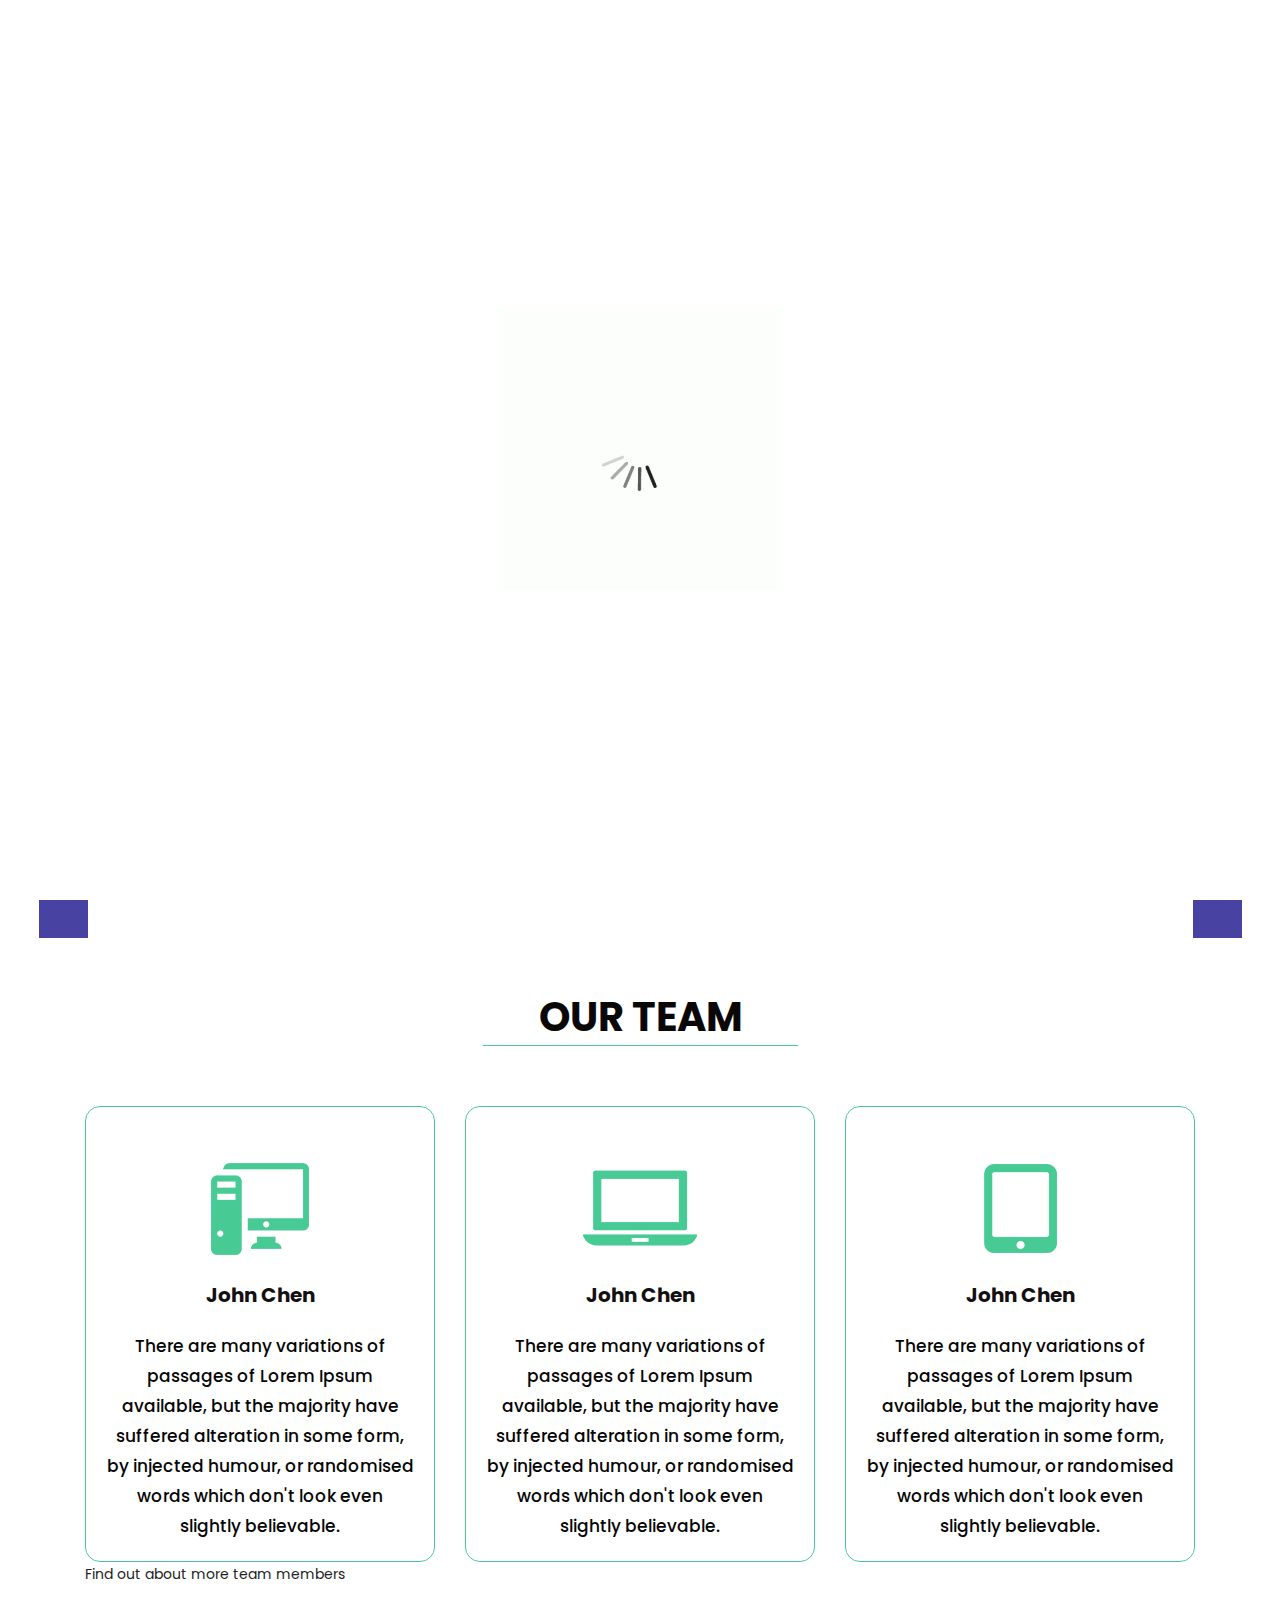
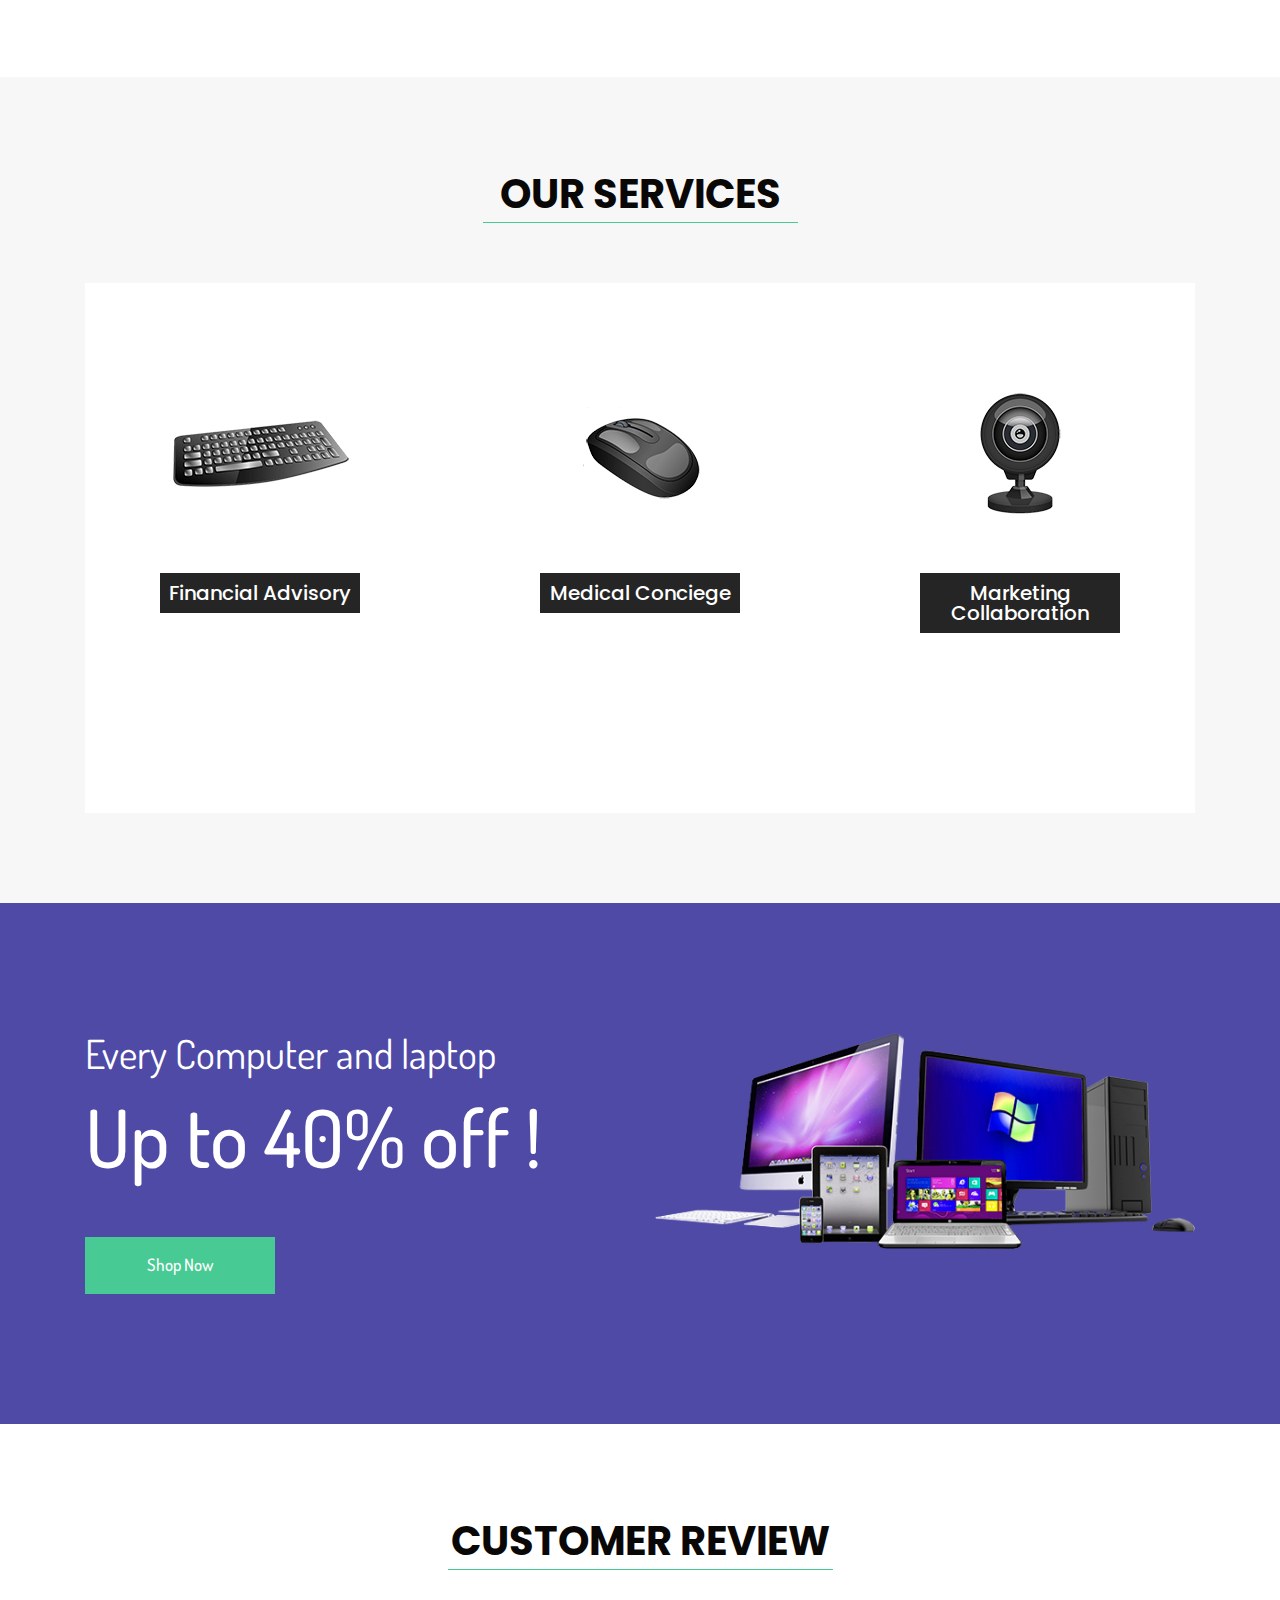
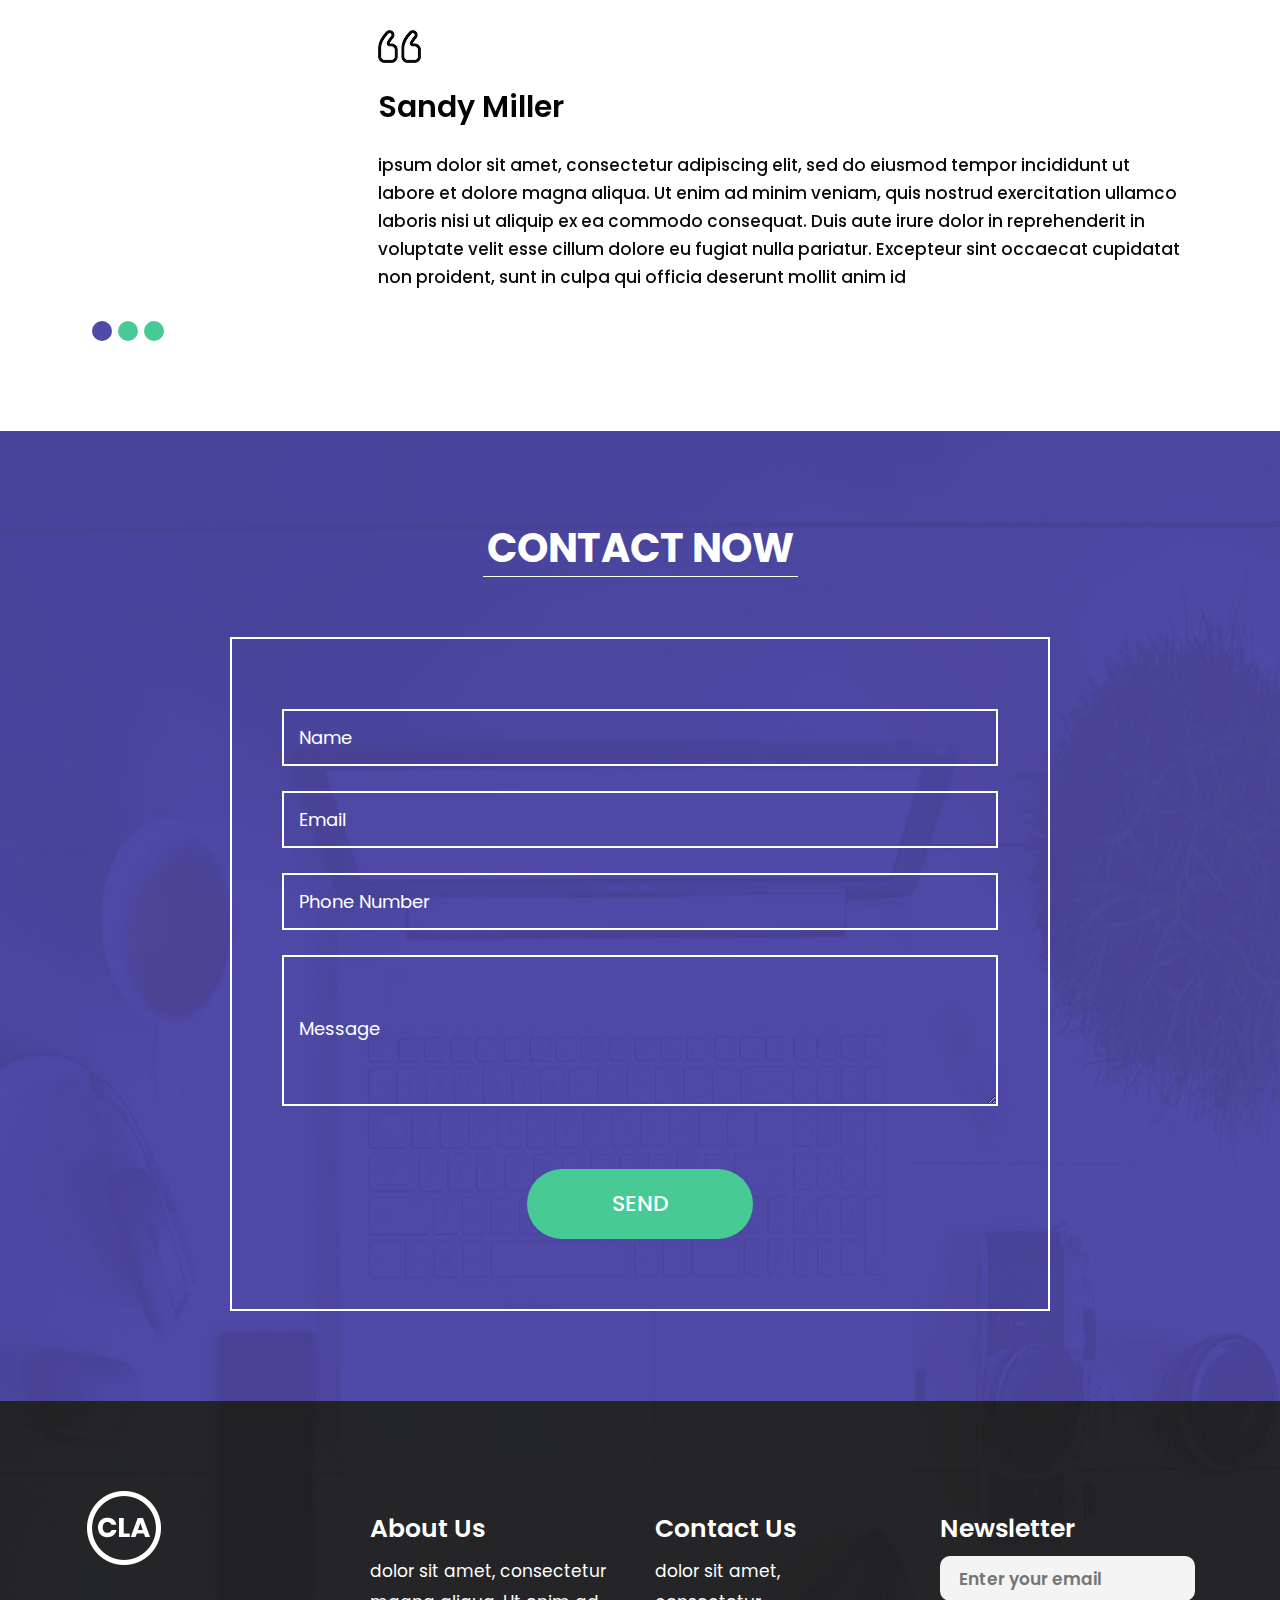
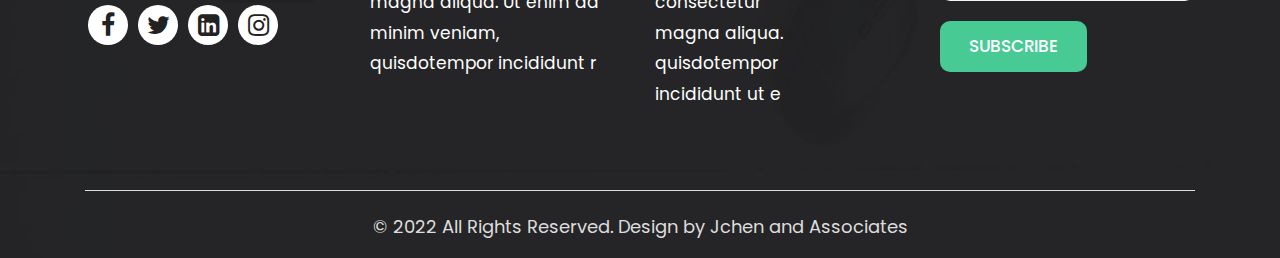
==== index.html @ 8629cb43 "Basic Layout" ====
<!DOCTYPE html>
<html lang="en">
   <head>
      <!-- basic -->
      <meta charset="utf-8">
      <meta http-equiv="X-UA-Compatible" content="IE=edge">
      <!-- mobile metas -->
      <meta name="viewport" content="width=device-width, initial-scale=1">
      <meta name="viewport" content="initial-scale=1, maximum-scale=1">
      <!-- site metas -->
      <title>cla</title>
      <meta name="keywords" content="">
      <meta name="description" content="">
      <meta name="author" content="">
      <!-- bootstrap css -->
      <link rel="stylesheet" href="css/bootstrap.min.css">
      <!-- style css -->
      <link rel="stylesheet" href="css/style.css">
      <!-- Responsive-->
      <link rel="stylesheet" href="css/responsive.css">
      <!-- fevicon -->
      <link rel="icon" href="images/fevicon.png" type="image/gif" />
      <!-- Scrollbar Custom CSS -->
      <link rel="stylesheet" href="css/jquery.mCustomScrollbar.min.css">
      <!-- Tweaks for older IEs-->
      <link rel="stylesheet" href="https://netdna.bootstrapcdn.com/font-awesome/4.0.3/css/font-awesome.css">
      <link rel="stylesheet" href="https://cdnjs.cloudflare.com/ajax/libs/fancybox/2.1.5/jquery.fancybox.min.css" media="screen">
      <!--[if lt IE 9]>
      <script src="https://oss.maxcdn.com/html5shiv/3.7.3/html5shiv.min.js"></script>
      <script src="https://oss.maxcdn.com/respond/1.4.2/respond.min.js"></script><![endif]-->
   </head>
   <!-- body -->
   <body class="main-layout">
      <!-- loader  -->
      <div class="loader_bg">
         <div class="loader"><img src="images/loading.gif" alt="#" /></div>
      </div>
      <!-- end loader -->
      <!-- header -->
      <header>
         <!-- header inner -->
         <div class="header">
            <div class="container-fluid">
               <div class="row">
                  <div class="col-xl-3 col-lg-3 col-md-3 col-sm-3 col logo_section">
                     <div class="full">
                        <div class="center-desk">
                           <div class="logo">
                              <a href="index.html"><img src="images/logo (2).png" alt="#" style="width:5rem ;"/></a>
                           </div>
                        </div>
                     </div>
                  </div>
                  <div class="col-xl-9 col-lg-9 col-md-9 col-sm-9">
                     <nav class="navigation navbar navbar-expand-md navbar-dark ">
                        <button class="navbar-toggler" type="button" data-toggle="collapse" data-target="#navbarsExample04" aria-controls="navbarsExample04" aria-expanded="false" aria-label="Toggle navigation">
                        <span class="navbar-toggler-icon"></span>
                        </button>
                        <div class="collapse navbar-collapse" id="navbarsExample04">
                           <ul class="navbar-nav mr-auto">
                              <li class="nav-item active">
                                 <a class="nav-link" href="index.html">Home</a>
                              </li>
                              <li class="nav-item">
                                 <a class="nav-link" href="about.html">About</a>
                              </li>
                              <li class="nav-item">
                                 <a class="nav-link" href="ourTeam.html">Our Team</a>
                              </li>
                              <li class="nav-item">
                                 <a class="nav-link" href="ourPartners.html">Our Partners</a>
                              </li>
                              <li class="nav-item">
                                 <a class="nav-link" href="joinUs.html">Join us</a>
                              </li>
                              <li class="nav-item">
                                 <a class="nav-link" href="blog.html">Blog</a>
                              </li>
                             
                           </ul>
                        </div>
                     </nav>
                  </div>
               </div>
            </div>
         </div>
      </header>
      <!-- end header inner -->
      <!-- end header -->
      <!-- banner -->
      <section class="banner_main">
         <div id="banner1" class="carousel slide" data-ride="carousel">
            <ol class="carousel-indicators">
               <li data-target="#banner1" data-slide-to="0" class="active"></li>
               <li data-target="#banner1" data-slide-to="1"></li>
               <li data-target="#banner1" data-slide-to="2"></li>
               <li data-target="#banner1" data-slide-to="3"></li>
               <li data-target="#banner1" data-slide-to="4"></li>
            </ol>
            <div class="carousel-inner">
               <div class="carousel-item active">
                  <div class="container">
                     <div class="carousel-caption">
                        <div class="row">
                           <div class="col-md-6">
                              <div class="text-bg">
                                 <span>John Chen and Associates</span>
                                 <h1>Financial Advisory</h1>
                                 <p>We are commited to provide the best financial servives solutions for our customers by helping them look forward to a brighter and more prosperous future.</p>
                                 <a href="#">Find out more </a> <a href="contact.html">Contact </a>
                              </div>
                           </div>
                           <div class="col-md-6">
                              <div class="text_img">
                                 <figure><img src="images/JohnBusinessPhoto.jpeg" style=" height: 25rem; width:fit-content" alt="#"/></figure>
                                 <p><b>John Chen</b>
                                    <br>
                                    Financial Service Manager
                                 </p>
                              </div>
                           </div>
                        </div>
                     </div>
                  </div>
               </div>
               <div class="carousel-item">
                  <div class="container">
                     <div class="carousel-caption">
                        <div class="row">
                           <div class="col-md-6">
                              <div class="text-bg">
                                 <span>John Chen and Associates</span>
                                 <h1>Claim Consultant</h1>
                                 <p>There are many variations of passages of Lorem Ipsum available, but the majority have suffered alteration in some form, by injected humour, or </p>
                                 <a href="#">Find out more </a> <a href="contact.html">Contact </a>
                              </div>
                           </div>
                           <div class="col-md-6">
                              <div class="text_img">
                                 <figure><img src="" alt="#"/></figure>
                              </div>
                           </div>
                        </div>
                     </div>
                  </div>
               </div>
               <div class="carousel-item">
                  <div class="container">
                     <div class="carousel-caption">
                        <div class="row">
                           <div class="col-md-6">
                              <div class="text-bg">
                                 <span>John Chen and Associates</span>
                                 <h1>Advertisement</h1>
                                 <p>There are many variations of passages of Lorem Ipsum available, but the majority have suffered alteration in some form, by injected humour, or </p>
                                 <a href="#">Buy Now </a> <a href="contact.html">Contact </a>
                              </div>
                           </div>
                           <div class="col-md-6">
                              <div class="text_img">
                                 <figure><img src="" alt="#"/></figure>
                              </div>
                           </div>
                        </div>
                     </div>
                  </div>
               </div>
               <div class="carousel-item">
                  <div class="container">
                     <div class="carousel-caption">
                        <div class="row">
                           <div class="col-md-6">
                              <div class="text-bg">
                                 <span>Computer And Laptop</span>
                                 <h1>Advertisement</h1>
                                 <p>There are many variations of passages of Lorem Ipsum available, but the majority have suffered alteration in some form, by injected humour, or </p>
                                 <a href="#">Buy Now </a> <a href="contact.html">Contact </a>
                              </div>
                           </div>
                           <div class="col-md-6">
                              <div class="text_img">
                                 <figure><img src="" alt="#"/></figure>
                              </div>
                           </div>
                        </div>
                     </div>
                  </div>
               </div>
               <div class="carousel-item">
                  <div class="container">
                     <div class="carousel-caption">
                        <div class="row">
                           <div class="col-md-6">
                              <div class="text-bg">
                                 <span>Computer And Laptop</span>
                                 <h1>Advertisement</h1>
                                 <p>There are many variations of passages of Lorem Ipsum available, but the majority have suffered alteration in some form, by injected humour, or </p>
                                 <a href="#">Buy Now </a> <a href="contact.html">Contact </a>
                              </div>
                           </div>
                           <div class="col-md-6">
                              <div class="text_img">
                                 <figure><img src="" alt="#"/></figure>
                              </div>
                           </div>
                        </div>
                     </div>
                  </div>
               </div>
            </div>
            <a class="carousel-control-prev" href="#banner1" role="button" data-slide="prev">
            <i class="fa fa-chevron-left" aria-hidden="true"></i>
            </a>
            <a class="carousel-control-next" href="#banner1" role="button" data-slide="next">
            <i class="fa fa-chevron-right" aria-hidden="true"></i>
            </a>
         </div>
      </section>
      <!-- end banner -->
      <!-- three_box -->
      <div class="three_box">
         <div class="container">
            <div class="titlepage">
               <h2>Our Team</h2>
            </div>
            <div class="row">
               <div class="col-md-4">
                  <div class="box_text">
                     <!-- Put Daddy's pic -->
                     <i><img src="images/thr.png" alt="#"/></i>
                     <h3>John Chen</h3>
                     <p>There are many variations of passages of Lorem Ipsum available, but the majority have suffered alteration in some form, by injected humour, or randomised words which don't look even slightly believable. </p>
                  </div>
               </div>
               <div class="col-md-4">
                  <div class="box_text">
                     <i><img src="images/thr1.png" alt="#"/></i>
                     <h3>John Chen</h3>
                     <p>There are many variations of passages of Lorem Ipsum available, but the majority have suffered alteration in some form, by injected humour, or randomised words which don't look even slightly believable. </p>
                  </div>
               </div>
               <div class="col-md-4">
                  <div class="box_text">
                     <i><img src="images/thr2.png" alt="#"/></i>
                     <h3>John Chen</h3>
                     <p>There are many variations of passages of Lorem Ipsum available, but the majority have suffered alteration in some form, by injected humour, or randomised words which don't look even slightly believable. </p>
                  </div>
               </div>
            </div>
            <a href="ourTeam.html">Find out about more team members</a> 
           
           
         </div>
      </div>
      <!-- three_box -->
      <!-- products -->
      <div  class="products">
         <div class="container">
            <div class="row">
               <div class="col-md-12">
                  <div class="titlepage">
                     <h2>Our Services</h2>
                  </div>
               </div>
            </div>
            <div class="row">
               <div class="col-md-12">
                  <div class="our_products">
                     <div class="row">
                        <div class="col-md-4 margin_bottom1">
                           <div class="product_box">
                              <figure><img src="images/product1.png" alt="#"/></figure>
                              <h3>Financial Advisory</h3>
                           </div>
                        </div>
                        <div class="col-md-4 margin_bottom1">
                           <div class="product_box">
                              <figure><img src="images/product2.png" alt="#"/></figure>
                              <h3>Medical Conciege</h3>
                           </div>
                        </div>
                        <div class="col-md-4 margin_bottom1">
                           <div class="product_box">
                              <figure><img src="images/product3.png" alt="#"/></figure>
                              <h3>Marketing Collaboration</h3>
                           </div>
                        </div>
                       
                     </div>
                  </div>
               </div>
            </div>
         </div>
      </div>
      <!-- end products -->
      <!-- laptop  section -->
      <div class="laptop">
         <div class="container">
            <div class="row">
               <div class="col-md-6">
                  <div class="titlepage">
                     <p>Every Computer and laptop</p>
                     <h2>Up to 40% off !</h2>
                     <a class="read_more" href="#">Shop Now</a>
                  </div>
               </div>
               <div class="col-md-6">
                  <div class="laptop_box">
                     <figure><img src="images/pc.png" alt="#"/></figure>
                  </div>
               </div>
            </div>
         </div>
      </div>
      </div>
      <!-- end laptop  section -->
      <!-- customer -->
      <div class="customer">
         <div class="container">
            <div class="row">
               <div class="col-md-12">
                  <div class="titlepage">
                     <h2>Customer Review</h2>
                  </div>
               </div>
            </div>
            <div class="row">
               <div class="col-md-12">
                  <div id="myCarousel" class="carousel slide customer_Carousel " data-ride="carousel">
                     <ol class="carousel-indicators">
                        <li data-target="#myCarousel" data-slide-to="0" class="active"></li>
                        <li data-target="#myCarousel" data-slide-to="1"></li>
                        <li data-target="#myCarousel" data-slide-to="2"></li>
                     </ol>
                     <div class="carousel-inner">
                        <div class="carousel-item active">
                           <div class="container">
                              <div class="carousel-caption ">
                                 <div class="row">
                                    <div class="col-md-9 offset-md-3">
                                       <div class="test_box">
                                          <i><img src="images/cos.png" alt="#"/></i>
                                          <h4>Sandy Miller</h4>
                                          <p>ipsum dolor sit amet, consectetur adipiscing elit, sed do eiusmod tempor incididunt ut labore et dolore magna aliqua. Ut enim ad minim veniam, quis nostrud exercitation ullamco laboris nisi ut aliquip ex ea commodo consequat. Duis aute irure dolor in reprehenderit in voluptate velit esse cillum dolore eu fugiat nulla pariatur. Excepteur sint occaecat cupidatat non proident, sunt in culpa qui officia deserunt mollit anim id</p>
                                       </div>
                                    </div>
                                 </div>
                              </div>
                           </div>
                        </div>
                        <div class="carousel-item">
                           <div class="container">
                              <div class="carousel-caption">
                                 <div class="row">
                                    <div class="col-md-9 offset-md-3">
                                       <div class="test_box">
                                          <i><img src="images/cos.png" alt="#"/></i>
                                          <h4>Sandy Miller</h4>
                                          <p>ipsum dolor sit amet, consectetur adipiscing elit, sed do eiusmod tempor incididunt ut labore et dolore magna aliqua. Ut enim ad minim veniam, quis nostrud exercitation ullamco laboris nisi ut aliquip ex ea commodo consequat. Duis aute irure dolor in reprehenderit in voluptate velit esse cillum dolore eu fugiat nulla pariatur. Excepteur sint occaecat cupidatat non proident, sunt in culpa qui officia deserunt mollit anim id</p>
                                       </div>
                                    </div>
                                 </div>
                              </div>
                           </div>
                        </div>
                        <div class="carousel-item">
                           <div class="container">
                              <div class="carousel-caption">
                                 <div class="row">
                                    <div class="col-md-9 offset-md-3">
                                       <div class="test_box">
                                          <i><img src="images/cos.png" alt="#"/></i>
                                          <h4>Sandy Miller</h4>
                                          <p>ipsum dolor sit amet, consectetur adipiscing elit, sed do eiusmod tempor incididunt ut labore et dolore magna aliqua. Ut enim ad minim veniam, quis nostrud exercitation ullamco laboris nisi ut aliquip ex ea commodo consequat. Duis aute irure dolor in reprehenderit in voluptate velit esse cillum dolore eu fugiat nulla pariatur. Excepteur sint occaecat cupidatat non proident, sunt in culpa qui officia deserunt mollit anim id</p>
                                       </div>
                                    </div>
                                 </div>
                              </div>
                           </div>
                        </div>
                     </div>
                     <a class="carousel-control-prev" href="#myCarousel" role="button" data-slide="prev">
                     <span class="carousel-control-prev-icon" aria-hidden="true"></span>
                     <span class="sr-only">Previous</span>
                     </a>
                     <a class="carousel-control-next" href="#myCarousel" role="button" data-slide="next">
                     <span class="carousel-control-next-icon" aria-hidden="true"></span>
                     <span class="sr-only">Next</span>
                     </a>
                  </div>
               </div>
            </div>
         </div>
      </div>
      <!-- end customer -->

      <!--  contact -->
      <div class="contact">
         <div class="container">
            <div class="row">
               <div class="col-md-12">
                  <div class="titlepage">
                     <h2>Contact Now</h2>
                  </div>
               </div>
            </div>
            <div class="row">
               <div class="col-md-10 offset-md-1">
                  <form id="request" class="main_form">
                     <div class="row">
                        <div class="col-md-12 ">
                           <input class="contactus" placeholder="Name" type="type" name="Name"> 
                        </div>
                        <div class="col-md-12">
                           <input class="contactus" placeholder="Email" type="type" name="Email"> 
                        </div>
                        <div class="col-md-12">
                           <input class="contactus" placeholder="Phone Number" type="type" name="Phone Number">                          
                        </div>
                        <div class="col-md-12">
                           <textarea class="textarea" placeholder="Message" type="type" Message="Name">Message </textarea>
                        </div>
                        <div class="col-md-12">
                           <button class="send_btn">Send</button>
                        </div>
                     </div>
                  </form>
               </div>
            </div>
         </div>
      </div>
      <!-- end contact -->
      <!--  footer -->
      <footer>
         <div class="footer">
            <div class="container">
               <div class="row">
                  <div class="col-xl-3 col-lg-3 col-md-6 col-sm-6">
                     <img class="logo1" src="images/logo1.png" alt="#"/>
                     <ul class="social_icon">
                        <li><a href="#"><i class="fa fa-facebook" aria-hidden="true"></i></a></li>
                        <li><a href="#"><i class="fa fa-twitter" aria-hidden="true"></i></a></li>
                        <li><a href="#"><i class="fa fa-linkedin-square" aria-hidden="true"></i></a></li>
                        <li><a href="#"><i class="fa fa-instagram" aria-hidden="true"></i></a></li>
                     </ul>
                  </div>
                  <div class="col-xl-3 col-lg-3 col-md-6 col-sm-6">
                     <h3>About Us</h3>
                     <ul class="about_us">
                        <li>dolor sit amet, consectetur<br> magna aliqua. Ut enim ad <br>minim veniam, <br> quisdotempor incididunt r</li>
                     </ul>
                  </div>
                  <div class="col-xl-3 col-lg-3 col-md-6 col-sm-6">
                     <h3>Contact Us</h3>
                     <ul class="conta">
                        <li>dolor sit amet,<br> consectetur <br>magna aliqua.<br> quisdotempor <br>incididunt ut e </li>
                     </ul>
                  </div>
                  <div class="col-xl-3 col-lg-3 col-md-6 col-sm-6">
                     <form class="bottom_form">
                        <h3>Newsletter</h3>
                        <input class="enter" placeholder="Enter your email" type="text" name="Enter your email">
                        <button class="sub_btn">subscribe</button>
                     </form>
                  </div>
               </div>
            </div>
            <div class="copyright">
               <div class="container">
                  <div class="row">
                     <div class="col-md-12">
                        <p>© 2022 All Rights Reserved. Design by Jchen and Associates</p>
                     </div>
                  </div>
               </div>
            </div>
         </div>
      </footer>
      <!-- end footer -->
      <!-- Javascript files-->
      <script src="js/jquery.min.js"></script>
      <script src="js/popper.min.js"></script>
      <script src="js/bootstrap.bundle.min.js"></script>
      <script src="js/jquery-3.0.0.min.js"></script>
      <!-- sidebar -->
      <script src="js/jquery.mCustomScrollbar.concat.min.js"></script>
      <script src="js/custom.js"></script>
   </body>
</html>
---- css/style.css ----
/*--------------------------------------------------------------------- File Name: style.css ---------------------------------------------------------------------*/


/*--------------------------------------------------------------------- import Fonts ---------------------------------------------------------------------*/

@import url('https://fonts.googleapis.com/css?family=Rajdhani:300,400,500,600,700');
@import url('https://fonts.googleapis.com/css?family=Poppins:100,100i,200,200i,300,300i,400,400i,500,500i,600,600i,700,700i,800,800i,900,900i');
@import url('https://fonts.googleapis.com/css?family=Raleway:100,400,600,700,900&display=swap');
@import url('https://fonts.googleapis.com/css?family=Dosis:400,500,600,700,800&display=swap');

/*****---------------------------------------- 1) font-family: 'Rajdhani', sans-serif;
 2) font-family: 'Poppins', sans-serif;
 ----------------------------------------*****/


/*--------------------------------------------------------------------- import Files ---------------------------------------------------------------------*/

@import url(animate.min.css);
@import url(normalize.css);
@import url(icomoon.css);
@import url(font-awesome.min.css);
@import url(meanmenu.css);
@import url(owl.carousel.min.css);
@import url(swiper.min.css);
@import url(slick.css);
@import url(jquery.fancybox.min.css);
@import url(jquery-ui.css);
@import url(nice-select.css);

/*--------------------------------------------------------------------- skeleton ---------------------------------------------------------------------*/

* {
     box-sizing: border-box !important;
}

html {
     scroll-behavior: smooth;
}

body {
     color: #666666;
     font-size: 14px;
     font-family: 'Poppins', sans-serif;
     line-height: 1.80857;
     font-weight: normal;
}

a {
     color: #1f1f1f;
     text-decoration: none !important;
     outline: none !important;
     -webkit-transition: all .3s ease-in-out;
     -moz-transition: all .3s ease-in-out;
     -ms-transition: all .3s ease-in-out;
     -o-transition: all .3s ease-in-out;
     transition: all .3s ease-in-out;
}

h1,
h2,
h3,
h4,
h5,
h6 {
     letter-spacing: 0;
     font-weight: normal;
     position: relative;
     padding: 0 0 10px 0;
     font-weight: normal;
     line-height: normal;
     color: #111111;
     margin: 0
}

h1 {
     font-size: 24px;
}

h2 {
     font-size: 22px;
}

h3 {
     font-size: 18px;
}

h4 {
     font-size: 16px
}

h5 {
     font-size: 14px
}

h6 {
     font-size: 13px
}

*,
*::after,
*::before {
     -webkit-box-sizing: border-box;
     -moz-box-sizing: border-box;
     box-sizing: border-box;
}

h1 a,
h2 a,
h3 a,
h4 a,
h5 a,
h6 a {
     color: #212121;
     text-decoration: none!important;
     opacity: 1
}

button:focus {
     outline: none;
}

ul,
li,
ol {
     margin: 0px;
     padding: 0px;
     list-style: none;
}

p {
     margin: 0px;
     font-weight: 500;
     font-size: 15px;
     line-height: 24px;
}

a {
     color: #222222;
     text-decoration: none;
     outline: none !important;
}

a,
.btn {
     text-decoration: none !important;
     outline: none !important;
     -webkit-transition: all .3s ease-in-out;
     -moz-transition: all .3s ease-in-out;
     -ms-transition: all .3s ease-in-out;
     -o-transition: all .3s ease-in-out;
     transition: all .3s ease-in-out;
}

img {
     max-width: 100%;
     height: auto;
}

 :focus {
     outline: 0;
}

.btn-custom {
     margin-top: 20px;
     background-color: transparent !important;
     border: 2px solid #ddd;
     padding: 12px 40px;
     font-size: 16px;
}

.lead {
     font-size: 18px;
     line-height: 30px;
     color: #767676;
     margin: 0;
     padding: 0;
}

.form-control:focus {
     border-color: #ffffff !important;
     box-shadow: 0 0 0 .2rem rgba(255, 255, 255, .25);
}

.navbar-form input {
     border: none !important;
}

.badge {
     font-weight: 500;
}

blockquote {
     margin: 20px 0 20px;
     padding: 30px;
}

button {
     border: 0;
     margin: 0;
     padding: 0;
     cursor: pointer;
}

.full {
     float: left;
     width: 100%;
}

.layout_padding {
     padding-top: 90px;
     padding-bottom: 90px;
}

.layout_padding_2 {
     padding-top: 75px;
     padding-bottom: 75px;
}

.light_silver {
     background: #f9f9f9;
}

.theme_bg {
     background: #38c8a8;
}

.margin_top_30 {
     margin-top: 30px !important;
}

.full {
     width: 100%;
     float: left;
     margin: 0;
     padding: 0;
}


/**-- heading section --**/


/*---------------------------- preloader area ----------------------------*/

.loader_bg {
     position: fixed;
     z-index: 9999999;
     background: #fff;
     width: 100%;
     height: 100%;
}

.loader {
     height: 100%;
     width: 100%;
     position: absolute;
     left: 0;
     top: 0;
     display: flex;
     justify-content: center;
     align-items: center;
}

.loader img {
     width: 280px;
}

ul.btn {
     float: right;
}

ul.btn li {
     display: inline-block;
     padding: 0 25px;
}

ul.btn li a {
     color: #fff;
     font-size: 16px;
}

ul.btn li:last-child {
     padding-right: 0;
}

.login_btn {
     padding-left: 50px;
}

.login_btn a {
     background-color: #fff;
     display: inline-block;
     padding: 7px 35px;
     border-radius: 10px;
     color: #292e39 !important;
     font-size: 17px;
}

.login_btn a:hover {
     color: #fff !important;
     background: #0808ff;
}


/*-- header area --*/


/*--------------------------------------------------------------------- top banner area ---------------------------------------------------------------------*/


/*--------------------------------------------------------------------- layout new css ---------------------------------------------------------------------*/


/*-- navigation--*/

.navigation.navbar {
     float: right;
     padding-top: 31px !important;
     padding: 0;
}

.navigation.navbar-dark .navbar-nav .nav-link {
     padding: 0 25px;
     color: #fff;
     font-size: 17px;
     line-height: 20px;
     font-weight: 500;
}

.navigation.navbar-dark .navbar-nav .nav-link:focus,
.navigation.navbar-dark .navbar-nav .nav-link:hover {
     color: #F29823;
}

.navigation.navbar-dark .navbar-nav .active>.nav-link,
.navigation.navbar-dark .navbar-nav .nav-link.active,
.navigation.navbar-dark .navbar-nav .nav-link.show,
.navigation.navbar-dark .navbar-nav .show>.nav-link {
     color: #F29823;
}

.navbar-expand-md .navbar-nav {
     padding-right: 10px;
}

.padd_right {
     padding-right: 10px;
}

.sign_btn {
     padding-left: 50px;
}

.sign_btn a {
     display: inline-block;
     padding: 7px 10px;
     color: #fff;
     font-size: 17px;
}

.sign_btn a:hover {
     color: #fff;
}

.header {
     width: 100%;
     padding: 30px 30px;
     background: transparent;
     position: absolute;
     z-index: 999;
}

.logo a {
     font-size: 40px;
     font-weight: bold;
     text-transform: uppercase;
     color: #fff;
     line-height: 40px;
}


/** banner section **/

.banner_main {
     
     background-color: black;
     background-repeat: no-repeat;
     min-height: 900px;
     background-size: 100% 100%;
     display: flex;
     justify-content: center;
     align-content: center;
     align-items: center;
     position: relative;
}
.banner_main::before {
     position: absolute;
     content: "";
     width:50px; 
     height:40px;
     background: url(../images/cross.png);
     background-repeat: no-repeat;
     bottom: -38px;
     right: 38px;
}
.banner_main::after {
     position: absolute;
     content: "";
     width:50px; 
     height:40px;
     background: url(../images/cross.png);
     background-repeat: no-repeat;
     bottom: -38px;
     left: 38px;
}
.text-bg {
     text-align: left;
}

.text-bg h1 {
     color: #fff;
     font-size: 81px;
     line-height: 80px;
     padding-bottom: 45px;
     font-weight: bold;
}

.text-bg span {
     color: #fff;
     font-size: 42px;
     line-height: 50px;
     font-weight: normal;
     padding-bottom: 18px;
     display: block;
}

.text-bg p {
     line-height: 28px;
     font-weight: 500;
     padding-bottom: 60px;
     display: block;
}

.text-bg figure img {
     width: 100%;
     padding-top: 70px;
}

.text_img {
     margin-right: -130px;
}

.text_img figure {
     margin: 0;
}

.text_img figure img {
     width: 100%;
}

.carousel-caption {
     position: inherit;
}

#banner1 .carousel-inner {
     padding-right: 130px;
}

#banner1 .carousel-indicators {
     left: inherit;
     bottom: 40px;
}

#banner1 .carousel-indicators li {
     width: 10px;
     height: 10px;
     border-radius: 20px;
     background: #F29823;
     margin-right: 10px;
     margin-left: 10px;
}

#banner1 .carousel-indicators li.active {
     background: #ffffff;
}

#banner1 a.carousel-control-next,
#banner1 a.carousel-control-prev {
     display: none;
}

.text-bg a {
     font-size: 17px;
     background-color: transparent;
     border: #fff solid 2px;
     color: #fff;
     font-weight: 500;
     padding: 14px 0px;
     width: 100%;
     max-width: 215px;
     text-align: center;
     display: inline-block;
     transition: ease-in all 0.5s;
     margin-right: 10px;
}

.text-bg a:hover {
     background-color: #F29823;
     color: #fff;
     transition: ease-in all 0.5s;
}


/** end banner section **/

.titlepage {
     text-align: center;
     padding-bottom: 60px;
}

.titlepage h2 {
     font-size: 40px;
     color: #090807;
     line-height: 55px;
     font-weight: bold;
     padding: 0;
     text-transform: uppercase;
     border-bottom: #48ca95 solid 1px;
     max-width: 315px;
     margin: auto;
}

.d_flex {
     display: flex;
     align-items: center;
     flex-wrap: wrap;
}

.blu {
     color: #0808ff;
}

.read_more {
     font-size: 17px;
     background-color: #48ca95;
     color: #fff !important;
     padding: 13px 0px;
     width: 100%;
     max-width: 190px;
     text-align: center;
     display: inline-block;
     transition: ease-in all 0.5s;
     font-weight: 500;
}

.read_more:hover {
     background: #000;
     color: #fff;
     transition: ease-in all 0.5s;
}


/** three_box section **/

.three_box {
     background-color: #fff;
     padding-top: 90px;
}

.box_text {
     background: #fff;
     text-align: center;
     padding: 50px 20px 20px 20px;
     border: #48ca95 solid 1px;
     border-radius: 15px;
}

.box_text h3 {
     color: #121010;
     font-size: 20px;
     line-height: 22px;
     font-weight: bold;
     padding-bottom: 25px;
}

.box_text p {
     font-size: 17px;
     color: #050505;
     line-height: 30px;
}

.box_text i {
     padding-bottom: 25px;
     display: block;
}


/** end three_box section **/


/** products section **/

.products {
     margin-top: 90px;
     background: #f7f7f7;
     padding: 90px 0 90px 0;
}

.our_products {
     background-color: #fff;
     padding: 90px 0;
}

.our_products .product_box {
     text-align: center;
     margin-bottom: 30px;
}

.our_products .product_box figure {
     margin: 0;
}

.our_products .product_box h3 {
     width: 200px;
     color: #fff;
     font-size: 20px;
     line-height: 20px;
     background-color: #252525;
     font-weight: 500;
     margin: 0 auto;
     padding: 10px 0;
     margin-top: 40px;
     transition: ease-in all 0.5s;
}

.our_products .product_box h3:hover {
    background: #48ca95;
    transition: ease-in all 0.5s;
}

.margin_bottom1 {
     margin-bottom: 60px;
}

.our_products .read_more {
     margin: 0 auto;
     display: block;
     margin-top: 50px;
     background-color: transparent;
     border: #48ca95 solid 2px;
     color: #48ca95 !important;
     max-width: 232px;
     padding: 15px 0;
}

.our_products .read_more:hover {
     background: #48ca95;
     color: #000 !important;
}


/** end products section **/


/** laptop  section **/

.laptop {
     font-family: 'Dosis', sans-serif;
     padding: 130px 0;
     background-color: #4f4aa6;
}

.laptop .titlepage {
     text-align: left;
     padding-bottom: 0;
}

.laptop .titlepage p {
     color: #fff;
     display: block;
     font-size: 40px;
     font-weight: normal;
     padding-bottom: 24px;
     line-height: 40px;
}

.laptop .titlepage h2 {
     text-transform: none;
     font-size: 80px;
     color: #fff;
     max-width: inherit;
     border: inherit;
     font-weight: 500;
     line-height: 80px;
}

.laptop_box {
     margin-right: -50px;
}

.laptop_box figure {
     margin: 0;
}

.margin_bottom {
     margin-bottom: 30px;
}

.laptop .read_more {
     display: block;
     margin-top: 60px;
}


/** end laptop  section **/


/** customer section **/

.customer {
     padding: 90px 0px 140px 0px;
     background: #fff;
}

.customer .titlepage h2 {
     max-width: 385px;
}

.customer_Carousel .carousel-caption {
     position: inherit;
     padding: 0;
}

.customer_box {
     text-align: center;
}

.test_box {
     text-align: left;
}

.customer_Carousel .test_box h4 {
     font-size: 30px;
     color: #030305;
     line-height: 28px;
     display: block;
     font-weight: 600;
     padding: 30px 0px 30px 0px;
     text-align: left;
}

.customer_Carousel .test_box p {
     font-size: 17px;
     line-height: 28px;
     color: #0b0b0c;
     text-align: left;
}

.customer_Carousel .carousel-indicators {
     bottom: -50px;
     right: inherit;
     margin-left: 4px;
}

.customer_Carousel .carousel-indicators li {
     width: 20px;
     height: 20px;
     border-radius: 20px;
     background: #48ca95;
}

.customer_Carousel .carousel-indicators li.active {
     background: #4f4aa6;
}

#myCarousel .carousel-control-next-icon,
#myCarousel .carousel-control-prev-icon {
     display: none;
}


/** end customer section **/


/** contact section **/

.contact {
     background: url(../images/contact_g.jpg);
     background-repeat: no-repeat;
     background-size: 100% 100%;
     padding: 90px 0;
}

.contact .titlepage h2 {
     color: #fff;
     border-bottom: #fff solid 1px;
}

.main_form {
     padding: 70px 50px;
     border: #fff solid 2px;
     margin: 0 50px;
}

.main_form .contactus {
     border: #fff solid 2px;
     padding: 0px 15px;
     margin-bottom: 25px;
     width: 100%;
     height: 57px;
     background: transparent;
     color: #fff;
     font-size: 18px;
     font-weight: normal;
}

.main_form .textarea {
     border: #fff solid 2px;
     padding: 0px 15px;
     margin-bottom: 25px;
     width: 100%;
     background: transparent;
     color: #fff;
     font-size: 18px;
     font-weight: normal;
     padding-top: 56px;
     height: 151px;
}

.main_form .send_btn {
     font-size: 22px;
     transition: ease-in all 0.5s;
     background-color: #48ca95;
     text-transform: uppercase;
     color: #fff;
     padding: 15px 0px;
     max-width: 226px;
     width: 100%;
     display: block;
     margin-top: 30px !important;
     margin: 0 auto;
     border-radius: 40px;
     font-weight: 500;
}

.main_form .send_btn:hover {
     background-color: #000;
     transition: ease-in all 0.5s;
     color: #fff;
}

#request *::placeholder {
     color: #fff;
     opacity: 1;
}


/** end contact section **/
/**Profile Pic Size **/
.profilePic{
     
     height: 400px;
}

/** footer **/

.footer {
     background: url(../images/footer.jpg);
     background-repeat: no-repeat;
     background-size: 100% 100%;
     padding-top: 115px;
     text-align: center;
}

.footer .titlepage {
     text-align: left;
     padding-bottom: 0px;
}

.footer .titlepage h2 {
     color: #fff;
     margin: inherit;
     border-bottom: #fff solid 1px;
}

.logo1 {
     float: left;
     margin-top: -30px;
}

ul.social_icon {
     padding-top: 37px;
     width: 100%;
     float: left;
     text-align: left;
}

ul.social_icon li {
     display: inline-block;
}

ul.social_icon li a {
     background: #fff;
     width: 40px;
     height: 40px;
     display: flex;
     align-items: center;
     justify-content: center;
     font-size: 25px;
     border-radius: 30px;
     margin: 0 3px;
}

ul.social_icon li a:hover {
     background-color: #F29823;
     color: #fff;
}

.footer h3 {
     font-weight: 600;
     font-size: 25px;
     line-height: 25px;
     text-align: left;
     color: #fff;
     padding-bottom: 15px;
}

.about_us li {
     color: #fff;
     font-size: 17px;
     text-align: left;
}

.conta li {
     color: #fff;
     font-size: 17px;
     text-align: left;
}

.bottom_form h3 {
     font-weight: 600;
     font-size: 25px;
     line-height: 25px;
     text-align: left;
     color: #fff;
     padding-bottom: 15px;
}

.bottom_form .enter {
     border: inherit;
     padding: 0px 19px;
     width: 100%;
     height: 45px;
     background: #fffffff2;
     color: #ccc8c8;
     font-size: 17px;
     font-weight: 600;
     float: left;
     border-radius: 10px;
     margin-bottom: 20px;
}

.sub_btn {
     font-size: 17px;
     transition: ease-in all 0.5s;
     background-color: #48ca95;
     color: #fff;
     padding: 10px 0px;
     max-width: 147px;
     border-radius: 10px;
     width: 100%;
     display: block;
     font-weight: 500;
     text-transform: uppercase;
}

.sub_btn:hover {
     background-color: #000;
     transition: ease-in all 0.5s;
     color: #fff;
}

.copyright {
     margin-top: 80px;
     padding-bottom: 20px;
}

.copyright p {
     color: #ddd;
     font-size: 18px;
     line-height: 22px;
     text-align: center;
     border-top: #ddd solid 1px;
     padding-top: 25px;
     font-weight: normal;
}

.copyright a {
     color: #ddd;
}

.copyright a:hover {
     color: #48ca95;
}


/** end footer **/


/** inner page css **/

.inner_posituong .header {
     position: inherit;
     background: #4843a3;
}

.computer_page .laptop {
     margin-top: 90px;
}

.contact_page .contact {
     margin-top: 90px;
}


/** about **/

.about {
     background-color: #fff;
     padding: 90px 0;
}

.about .titlepage {
     text-align: left;
}

.about .titlepage h2 {
     max-width: inherit;
     border: inherit;
}

.about .titlepage p {
     padding: 30px 0;
}

.about_img figure {
     margin: 0;
}

.about_img figure img {
     width: 100%;
}


/** end about **/


/** laptop **/

.laptop1 {
     background-color: #f6f6f6;
     padding: 90px 0;
}

.laptop1 .titlepage {
     text-align: right;
}

.laptop1 .titlepage h2 {
     max-width: inherit;
     border: inherit;
     color: #000;
}

.laptop1 .titlepage p {
     padding: 30px 0;
     color: #000;
}

.laptop1_img figure {
     margin: 0;
}

.laptop1_img figure img {
     width: 100%;
}


/** end laptop **/
---- css/responsive.css ----
/*--------------------------------------------------------------------- File Name: responsive.css ---------------------------------------------------------------------*/


/*------------------------------------------------------------------- 991px x 768px ---------------------------------------------------------------------*/

@media (min-width: 1200px) and (max-width: 1342px) {
    .navigation.navbar-dark .navbar-nav .nav-link {
        padding: 0px 20px;
    }
    .text-bg span {
        font-size: 41px;
    }
    .laptop_box {
        margin-right: 0px;
    }
}

@media (min-width: 992px) and (max-width: 1199px) {
    .navigation.navbar-dark .navbar-nav .nav-link {
        padding: 0px 11px;
    }
    .text-bg h1 {
        font-size: 56px;
        line-height: 66px;
        padding-bottom: 21px;
    }
    .text-bg span {
        font-size: 31px;
        line-height: 42px;
    }
    .text-bg a {
        max-width: 163px;
    }
    .laptop .titlepage h2 {
        font-size: 78px;
    }
    .laptop_box {
        margin-right: 0px;
    }
}

@media (min-width: 768px) and (max-width: 991px) {
    .navigation.navbar-dark .navbar-nav .nav-link {
        padding: 0px 9px;
    }
    .banner_main {
        min-height: 705px;
    }
    .text-bg h1 {
        font-size: 40px;
        line-height: 65px;
        padding-bottom: 10px;
    }
    .text-bg span {
        font-size: 21px;
        line-height: 23px;
    }
    .text-bg a {
        max-width: 107px;
        padding: 9px 0px;
    }
    .d_none {
        display: none;
    }
    .laptop_box {
        margin-right: 0px;
    }
    .box_text p {
        font-size: 15px;
        line-height: 23px;
    }
    .laptop .titlepage p {
        font-size: 30px;
        line-height: 36px;
    }
    .laptop .titlepage h2 {
        font-size: 56px;
        line-height: 66px;
    }
    .about_us li {
        margin-bottom: 30px;
    }
}

@media (min-width: 576px) and (max-width: 767px) {
    .text-bg h1 {
        font-size: 70px;
        line-height: 40px;
        padding-bottom: 25px;
    }
    #banner1 .carousel-inner {
        padding-right: 0;
    }
    .text_img {
        margin-right: 0px;
    }
    #banner1 .carousel-indicators {
        bottom: -40px;
    }
    .text-bg span {
        font-size: 38px;
    }
    .text-bg a {
        margin-bottom: 30px;
        max-width: 202px;
    }
    .box_text {
        margin-bottom: 30px;
    }
    .bottom_form h3,
    .footer h3 {
        margin-top: 30px;
    }
    .laptop_box {
        margin-right: 0px;
        margin-top: 30px;
    }
    .main_form {
        margin: 0;
    }
    ul.location_icon li {
        font-size: 17px;
        padding-left: 13px;
    }
    .navigation.navbar {
        float: right;
        display: inherit !important;
        padding: 0;
        width: 100%;
        padding-top: 12px;
    }
    .navigation .navbar-collapse {
        background: #48ca95;
        padding: 20px;
        margin-top: 64px;
        position: absolute;
        width: 100%;
        margin-right: 20px;
        z-index: 999;
    }
    .navigation.navbar-dark .navbar-nav .nav-link {
        padding: 10px 0;
        color: #000;
    }
    .navigation.navbar-dark .navbar-nav .nav-link:focus,
    .navigation.navbar-dark .navbar-nav .nav-link:hover {
        color: #fff;
    }
    .navigation.navbar-dark .navbar-nav .active>.nav-link,
    .navigation.navbar-dark .navbar-nav .nav-link.active,
    .navigation.navbar-dark .navbar-nav .nav-link.show,
    .navigation.navbar-dark .navbar-nav .show>.nav-link {
        color: #fff;
    }
    .navigation.navbar-dark .navbar-toggler {
        border: inherit;
        float: right;
        padding-top: 6px;
    }
    .navigation.navbar-dark .navbar-toggler-icon {
        background: url(../images/menu_icon.png);
        background-repeat: no-repeat;
    }
    .d_none {
        display: none;
    }
}

@media (max-width: 575px) {
    .header {
        padding: 30px 0px 15px 0px;
    }
    .logo {
        text-align: center !important;
        padding-bottom: 6px;
        float: left;
    }
    #banner1 .carousel-inner {
        padding-right: 0;
    }
    .text_img {
        margin-right: 0px;
        margin-top: 30px;
    }
    #banner1 .carousel-indicators {
        bottom: -40px;
    }
    .text-bg h1 {
        font-size: 47px;
        line-height: 40px;
        padding-bottom: 10px;
    }
    .text-bg span {
        font-size: 25px;
        line-height: 47px;
    }
    .text-bg a {
        max-width: 132px;
        padding: 10px 0px;
    }
    .box_text {
        margin-bottom: 30px;
    }
    .laptop .titlepage p {
        font-size: 28px;
        line-height: 40px;
    }
    .laptop_box {
        margin-right: 0px;
        margin-top: 30px;
    }
    .titlepage h2 {
        font-size: 30px;
    }
    .main_form {
        margin: 0px;
        padding: 70px 30px;
    }
    .footer h3,
    .bottom_form h3 {
        margin-top: 30px;
    }
    .navigation.navbar {
        float: right;
        display: inherit !important;
        padding: 0;
        width: 100%;
        margin-top: -96px;
    }
    .navigation .navbar-collapse {
        background: #48ca95;
        padding: 20px;
        margin-top: 67px;
        position: absolute;
        width: 100%;
        margin-right: 20px;
        z-index: 999;
    }
    .navigation.navbar-dark .navbar-nav .nav-link {
        padding: 10px 0;
        color: #000;
    }
    .navigation.navbar-dark .navbar-nav .nav-link:focus,
    .navigation.navbar-dark .navbar-nav .nav-link:hover {
        color: #fff;
    }
    .navigation.navbar-dark .navbar-nav .active>.nav-link,
    .navigation.navbar-dark .navbar-nav .nav-link.active,
    .navigation.navbar-dark .navbar-nav .nav-link.show,
    .navigation.navbar-dark .navbar-nav .show>.nav-link {
        color: #fff;
    }
    .navigation.navbar-dark .navbar-toggler {
        float: right;
        margin-right: 2px;
        border: inherit;
    }
    .testimonial_box {
        padding: 0px 19px 40px 20px;
    }
    .navigation.navbar-dark .navbar-toggler-icon {
        background: url(../images/menu_icon.png);
        background-repeat: no-repeat;
    }
    .d_none {
        display: none;
    }
}
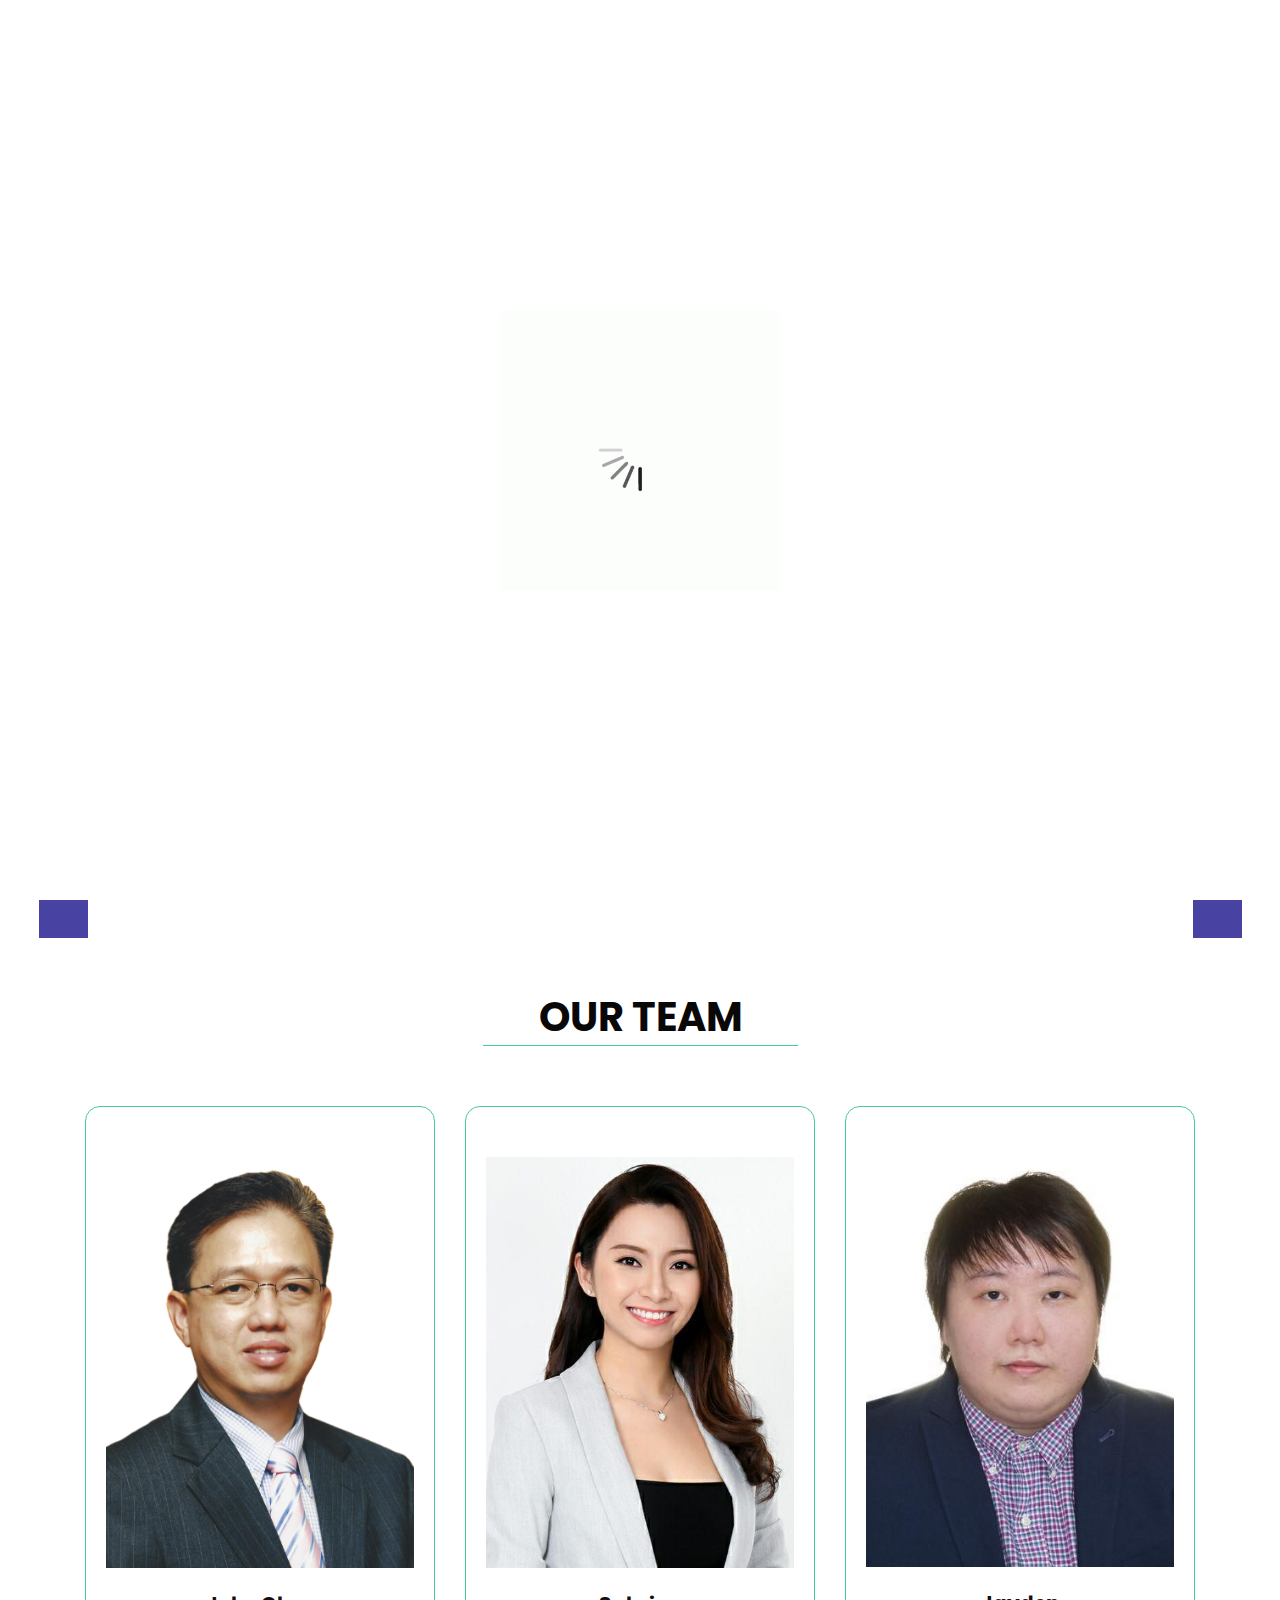
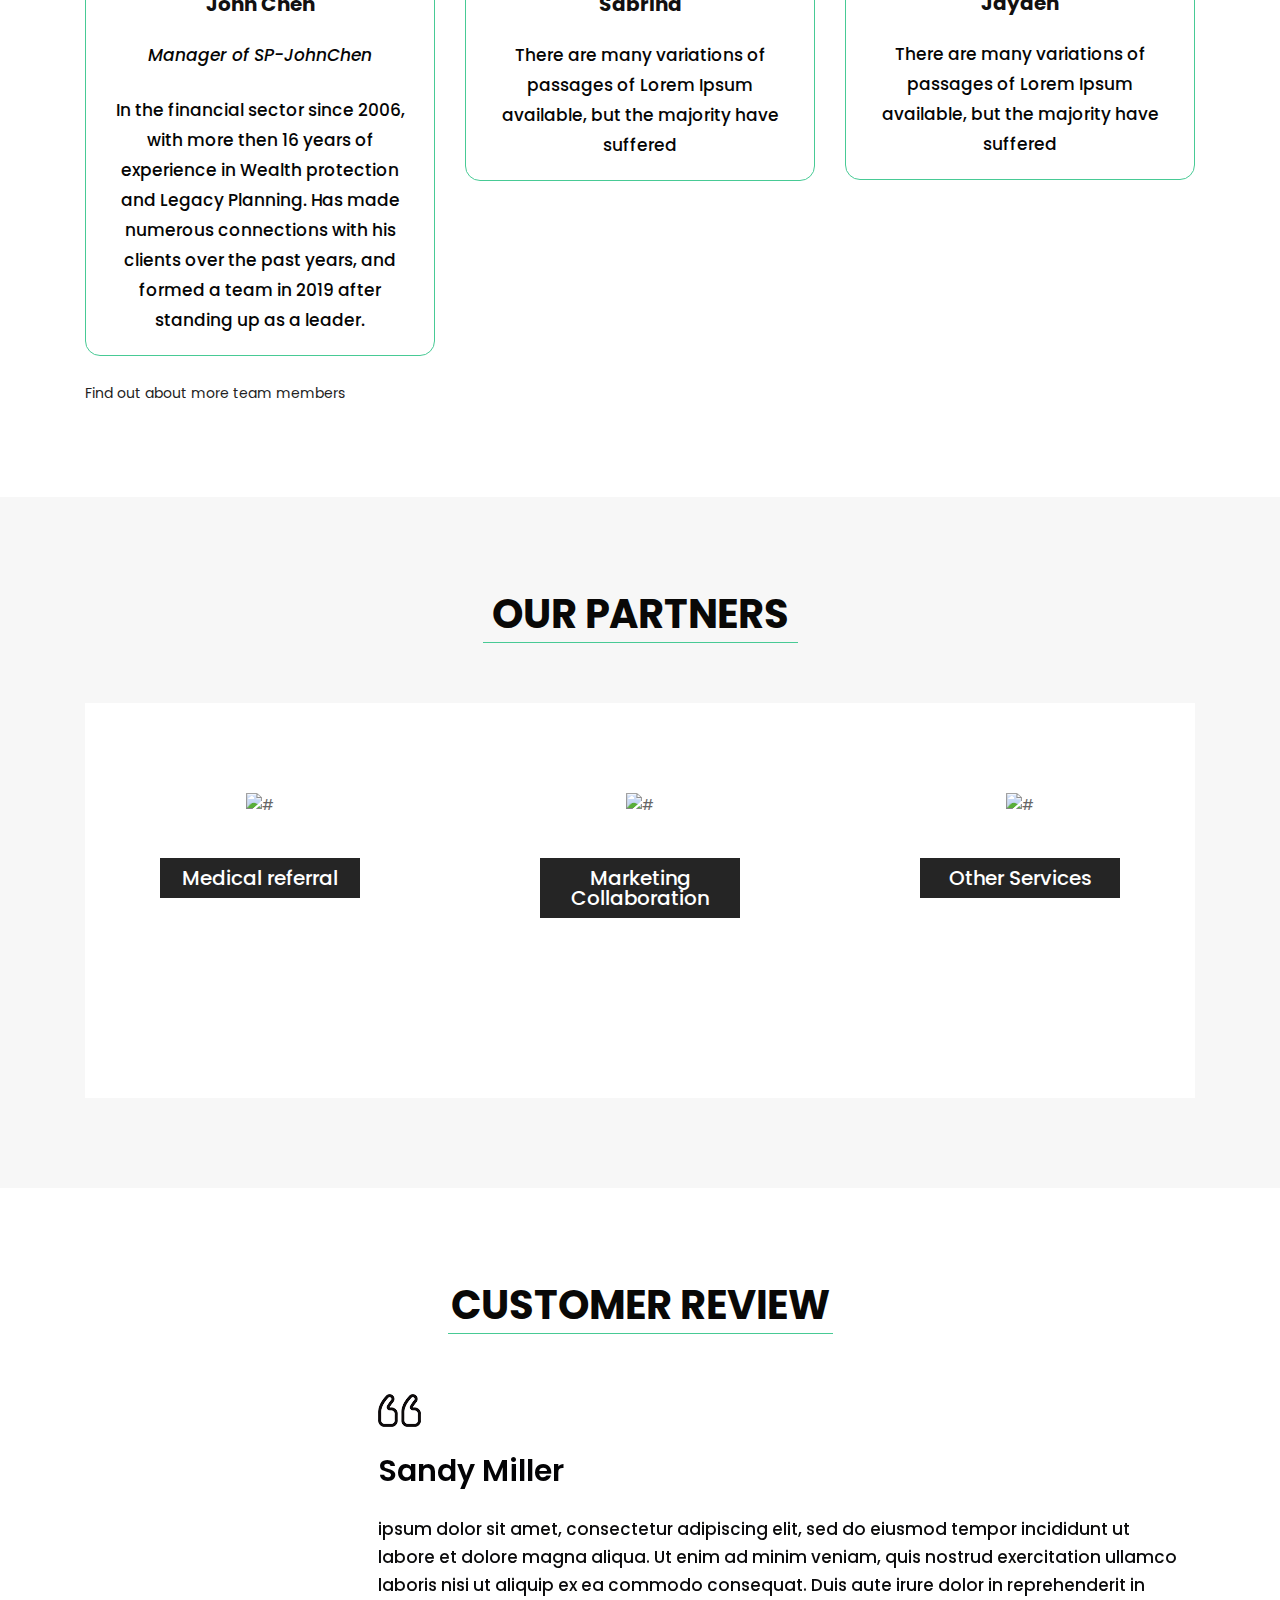
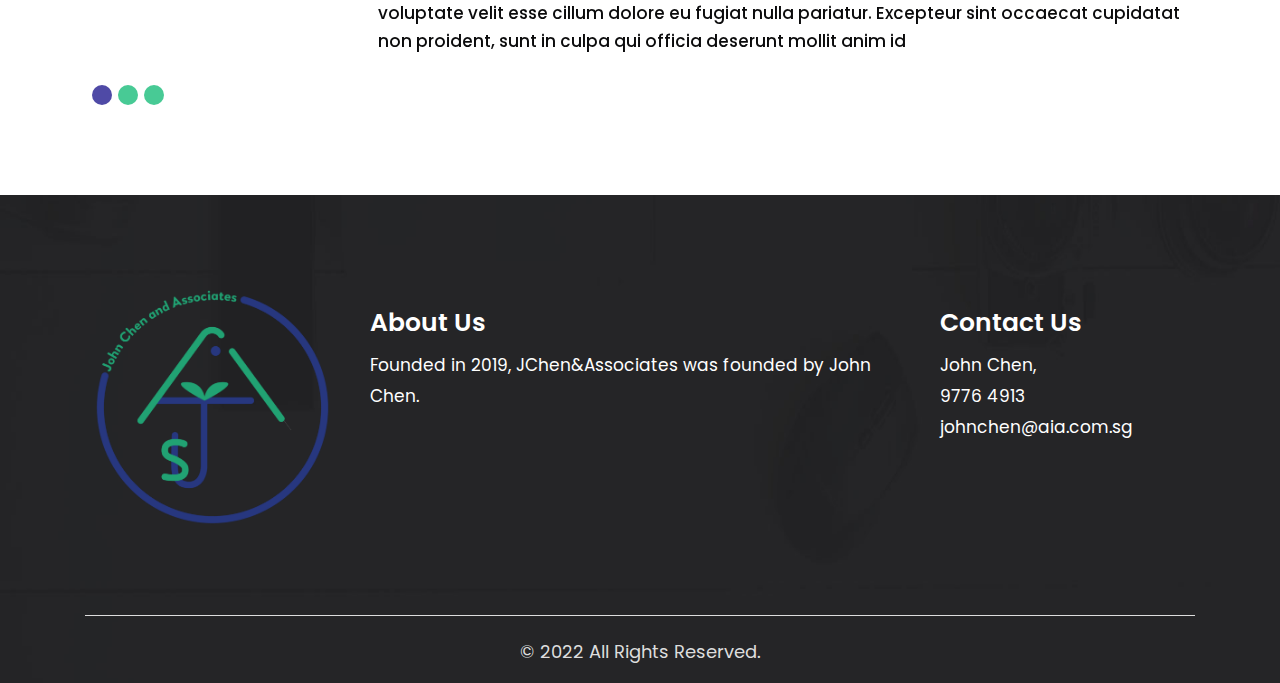
==== commit d2b265a3: "Finished the Partners Page" ====
--- a/index.html
+++ b/index.html
@@ -10,7 +10,7 @@
       <meta name="viewport" content="width=device-width, initial-scale=1">
       <meta name="viewport" content="initial-scale=1, maximum-scale=1">
       <!-- site metas -->
-      <title>cla</title>
+      <title>JChen&Associates</title>
       <meta name="keywords" content="">
       <meta name="description" content="">
       <meta name="author" content="">
@@ -97,7 +97,7 @@
                <li data-target="#banner1" data-slide-to="1"></li>
                <li data-target="#banner1" data-slide-to="2"></li>
                <li data-target="#banner1" data-slide-to="3"></li>
-               <li data-target="#banner1" data-slide-to="4"></li>
+               
             </ol>
             <div class="carousel-inner">
                <div class="carousel-item active">
@@ -108,13 +108,13 @@
                               <div class="text-bg">
                                  <span>John Chen and Associates</span>
                                  <h1>Financial Advisory</h1>
-                                 <p>We are commited to provide the best financial servives solutions for our customers by helping them look forward to a brighter and more prosperous future.</p>
-                                 <a href="#">Find out more </a> <a href="contact.html">Contact </a>
+                                 <p>We are commited to provide the best financial services solutions for our customers by helping them look forward to a brighter and more prosperous future and have an impact on their lives.</p>
+                                 <a href="#">Find out more </a> <a href="#contact">Contact </a>
                               </div>
                            </div>
                            <div class="col-md-6">
                               <div class="text_img">
-                                 <figure><img src="images/JohnBusinessPhoto.jpeg" style=" height: 25rem; width:fit-content" alt="#"/></figure>
+                                 <figure><img src="images/JohnBusinessPhoto.png" style=" height: 40vh; width:fit-content" alt="#"/></figure>
                                  <p><b>John Chen</b>
                                     <br>
                                     Financial Service Manager
@@ -132,9 +132,9 @@
                            <div class="col-md-6">
                               <div class="text-bg">
                                  <span>John Chen and Associates</span>
-                                 <h1>Claim Consultant</h1>
-                                 <p>There are many variations of passages of Lorem Ipsum available, but the majority have suffered alteration in some form, by injected humour, or </p>
-                                 <a href="#">Find out more </a> <a href="contact.html">Contact </a>
+                                 <h1>Insurance Claim Consultation</h1>
+                                 <p>Insurance claim consultation and review. Priority referral to specialist doctors for treatment for illness and injury.</p>
+                                 <a href="#">Find out more </a> <a href="#contact">Contact </a>
                               </div>
                            </div>
                            <div class="col-md-6">
@@ -153,9 +153,9 @@
                            <div class="col-md-6">
                               <div class="text-bg">
                                  <span>John Chen and Associates</span>
-                                 <h1>Advertisement</h1>
-                                 <p>There are many variations of passages of Lorem Ipsum available, but the majority have suffered alteration in some form, by injected humour, or </p>
-                                 <a href="#">Buy Now </a> <a href="contact.html">Contact </a>
+                                 <h1>Build your career with us</h1>
+                                 <p>Build a meaningful and rewarding career in finance with us. Learn tips and tricks to do well and earn more.</p>
+                                 <a href="#joinUs">Find out more </a> <a href="#contact">Contact </a>
                               </div>
                            </div>
                            <div class="col-md-6">
@@ -173,10 +173,10 @@
                         <div class="row">
                            <div class="col-md-6">
                               <div class="text-bg">
-                                 <span>Computer And Laptop</span>
-                                 <h1>Advertisement</h1>
+                                 <span>John Chen and Associates</span>
+                                 <h1>Marketing Collaboration</h1>
                                  <p>There are many variations of passages of Lorem Ipsum available, but the majority have suffered alteration in some form, by injected humour, or </p>
-                                 <a href="#">Buy Now </a> <a href="contact.html">Contact </a>
+                                 <a href="#">Find out more </a> <a href="#contact">Contact </a>
                               </div>
                            </div>
                            <div class="col-md-6">
@@ -188,27 +188,7 @@
                      </div>
                   </div>
                </div>
-               <div class="carousel-item">
-                  <div class="container">
-                     <div class="carousel-caption">
-                        <div class="row">
-                           <div class="col-md-6">
-                              <div class="text-bg">
-                                 <span>Computer And Laptop</span>
-                                 <h1>Advertisement</h1>
-                                 <p>There are many variations of passages of Lorem Ipsum available, but the majority have suffered alteration in some form, by injected humour, or </p>
-                                 <a href="#">Buy Now </a> <a href="contact.html">Contact </a>
-                              </div>
-                           </div>
-                           <div class="col-md-6">
-                              <div class="text_img">
-                                 <figure><img src="" alt="#"/></figure>
-                              </div>
-                           </div>
-                        </div>
-                     </div>
-                  </div>
-               </div>
+             
             </div>
             <a class="carousel-control-prev" href="#banner1" role="button" data-slide="prev">
             <i class="fa fa-chevron-left" aria-hidden="true"></i>
@@ -229,26 +209,29 @@
                <div class="col-md-4">
                   <div class="box_text">
                      <!-- Put Daddy's pic -->
-                     <i><img src="images/thr.png" alt="#"/></i>
+                     <i><img src="images/JohnBusinessPhoto.png" alt="#" /></i>
                      <h3>John Chen</h3>
-                     <p>There are many variations of passages of Lorem Ipsum available, but the majority have suffered alteration in some form, by injected humour, or randomised words which don't look even slightly believable. </p>
+                     <p><i>Manager of SP-JohnChen</i> In the financial sector since 2006, with more then 16 years of experience in Wealth protection and Legacy Planning. Has made numerous connections with his clients over the past years, and formed a team in 2019 after standing up as a leader.  </p>
                   </div>
                </div>
                <div class="col-md-4">
                   <div class="box_text">
-                     <i><img src="images/thr1.png" alt="#"/></i>
-                     <h3>John Chen</h3>
-                     <p>There are many variations of passages of Lorem Ipsum available, but the majority have suffered alteration in some form, by injected humour, or randomised words which don't look even slightly believable. </p>
+                     <i><img src="images/Sabrina.jpeg" alt="#" /></i>
+                     <h3>Sabrina</h3>
+                     <p>There are many variations of passages of Lorem Ipsum available, but the majority have suffered
+                         </p>
                   </div>
                </div>
                <div class="col-md-4">
                   <div class="box_text">
-                     <i><img src="images/thr2.png" alt="#"/></i>
-                     <h3>John Chen</h3>
-                     <p>There are many variations of passages of Lorem Ipsum available, but the majority have suffered alteration in some form, by injected humour, or randomised words which don't look even slightly believable. </p>
-                  </div>
-               </div>
-            </div>
+                     <i><img src="images/Jayden.jpeg" alt="#" /></i>
+                     <h3>Jayden</h3>
+                     <p>There are many variations of passages of Lorem Ipsum available, but the majority have suffered
+                        </p>
+                  </div>
+               </div>
+            </div>
+            <br>
             <a href="ourTeam.html">Find out about more team members</a> 
            
            
@@ -261,7 +244,7 @@
             <div class="row">
                <div class="col-md-12">
                   <div class="titlepage">
-                     <h2>Our Services</h2>
+                     <h2>Our Partners</h2>
                   </div>
                </div>
             </div>
@@ -271,20 +254,20 @@
                      <div class="row">
                         <div class="col-md-4 margin_bottom1">
                            <div class="product_box">
-                              <figure><img src="images/product1.png" alt="#"/></figure>
-                              <h3>Financial Advisory</h3>
+                              <figure><img src="images/healthcare.png" alt="#"/></figure>
+                              <h3>Medical referral</h3>
                            </div>
                         </div>
                         <div class="col-md-4 margin_bottom1">
                            <div class="product_box">
-                              <figure><img src="images/product2.png" alt="#"/></figure>
-                              <h3>Medical Conciege</h3>
+                              <figure><img src="images/collaboration.png" alt="#"/></figure>
+                              <h3>Marketing Collaboration</h3>
                            </div>
                         </div>
                         <div class="col-md-4 margin_bottom1">
                            <div class="product_box">
-                              <figure><img src="images/product3.png" alt="#"/></figure>
-                              <h3>Marketing Collaboration</h3>
+                              <figure><img src="images/more-information.png" alt="#"/></figure>
+                              <h3>Other Services</h3>
                            </div>
                         </div>
                        
@@ -295,27 +278,8 @@
          </div>
       </div>
       <!-- end products -->
-      <!-- laptop  section -->
-      <div class="laptop">
-         <div class="container">
-            <div class="row">
-               <div class="col-md-6">
-                  <div class="titlepage">
-                     <p>Every Computer and laptop</p>
-                     <h2>Up to 40% off !</h2>
-                     <a class="read_more" href="#">Shop Now</a>
-                  </div>
-               </div>
-               <div class="col-md-6">
-                  <div class="laptop_box">
-                     <figure><img src="images/pc.png" alt="#"/></figure>
-                  </div>
-               </div>
-            </div>
-         </div>
-      </div>
-      </div>
-      <!-- end laptop  section -->
+   
+      
       <!-- customer -->
       <div class="customer">
          <div class="container">
@@ -396,82 +360,34 @@
       </div>
       <!-- end customer -->
 
-      <!--  contact -->
-      <div class="contact">
-         <div class="container">
-            <div class="row">
-               <div class="col-md-12">
-                  <div class="titlepage">
-                     <h2>Contact Now</h2>
-                  </div>
-               </div>
-            </div>
-            <div class="row">
-               <div class="col-md-10 offset-md-1">
-                  <form id="request" class="main_form">
-                     <div class="row">
-                        <div class="col-md-12 ">
-                           <input class="contactus" placeholder="Name" type="type" name="Name"> 
-                        </div>
-                        <div class="col-md-12">
-                           <input class="contactus" placeholder="Email" type="type" name="Email"> 
-                        </div>
-                        <div class="col-md-12">
-                           <input class="contactus" placeholder="Phone Number" type="type" name="Phone Number">                          
-                        </div>
-                        <div class="col-md-12">
-                           <textarea class="textarea" placeholder="Message" type="type" Message="Name">Message </textarea>
-                        </div>
-                        <div class="col-md-12">
-                           <button class="send_btn">Send</button>
-                        </div>
-                     </div>
-                  </form>
-               </div>
-            </div>
-         </div>
-      </div>
-      <!-- end contact -->
       <!--  footer -->
       <footer>
          <div class="footer">
             <div class="container">
                <div class="row">
                   <div class="col-xl-3 col-lg-3 col-md-6 col-sm-6">
-                     <img class="logo1" src="images/logo1.png" alt="#"/>
-                     <ul class="social_icon">
-                        <li><a href="#"><i class="fa fa-facebook" aria-hidden="true"></i></a></li>
-                        <li><a href="#"><i class="fa fa-twitter" aria-hidden="true"></i></a></li>
-                        <li><a href="#"><i class="fa fa-linkedin-square" aria-hidden="true"></i></a></li>
-                        <li><a href="#"><i class="fa fa-instagram" aria-hidden="true"></i></a></li>
-                     </ul>
-                  </div>
-                  <div class="col-xl-3 col-lg-3 col-md-6 col-sm-6">
+                     <img class="logo1" src="images/logo (2).png" alt="#"/>
+                  </div>
+                  <div class="col-xl-6 col-lg-6 col-md-6 col-sm-6">
                      <h3>About Us</h3>
                      <ul class="about_us">
-                        <li>dolor sit amet, consectetur<br> magna aliqua. Ut enim ad <br>minim veniam, <br> quisdotempor incididunt r</li>
+                        <li>Founded in 2019, JChen&Associates was founded by John Chen.</li>
                      </ul>
                   </div>
-                  <div class="col-xl-3 col-lg-3 col-md-6 col-sm-6">
+                  <div class="col-xl-3 col-lg-3 col-md-6 col-sm-6" id="contact">
                      <h3>Contact Us</h3>
                      <ul class="conta">
-                        <li>dolor sit amet,<br> consectetur <br>magna aliqua.<br> quisdotempor <br>incididunt ut e </li>
+                        <li>John Chen,<br> 9776 4913 <br>johnchen@aia.com.sg </li>
                      </ul>
                   </div>
-                  <div class="col-xl-3 col-lg-3 col-md-6 col-sm-6">
-                     <form class="bottom_form">
-                        <h3>Newsletter</h3>
-                        <input class="enter" placeholder="Enter your email" type="text" name="Enter your email">
-                        <button class="sub_btn">subscribe</button>
-                     </form>
-                  </div>
+                 
                </div>
             </div>
             <div class="copyright">
                <div class="container">
                   <div class="row">
                      <div class="col-md-12">
-                        <p>© 2022 All Rights Reserved. Design by Jchen and Associates</p>
+                        <p>© 2022 All Rights Reserved.</p>
                      </div>
                   </div>
                </div>
--- a/css/style.css
+++ b/css/style.css
@@ -81,7 +81,7 @@
 }
 
 h3 {
-     font-size: 18px;
+     font-size: 30px;
 }
 
 h4 {
@@ -130,7 +130,7 @@
 p {
      margin: 0px;
      font-weight: 500;
-     font-size: 15px;
+     font-size: 20px;
      line-height: 24px;
 }
 
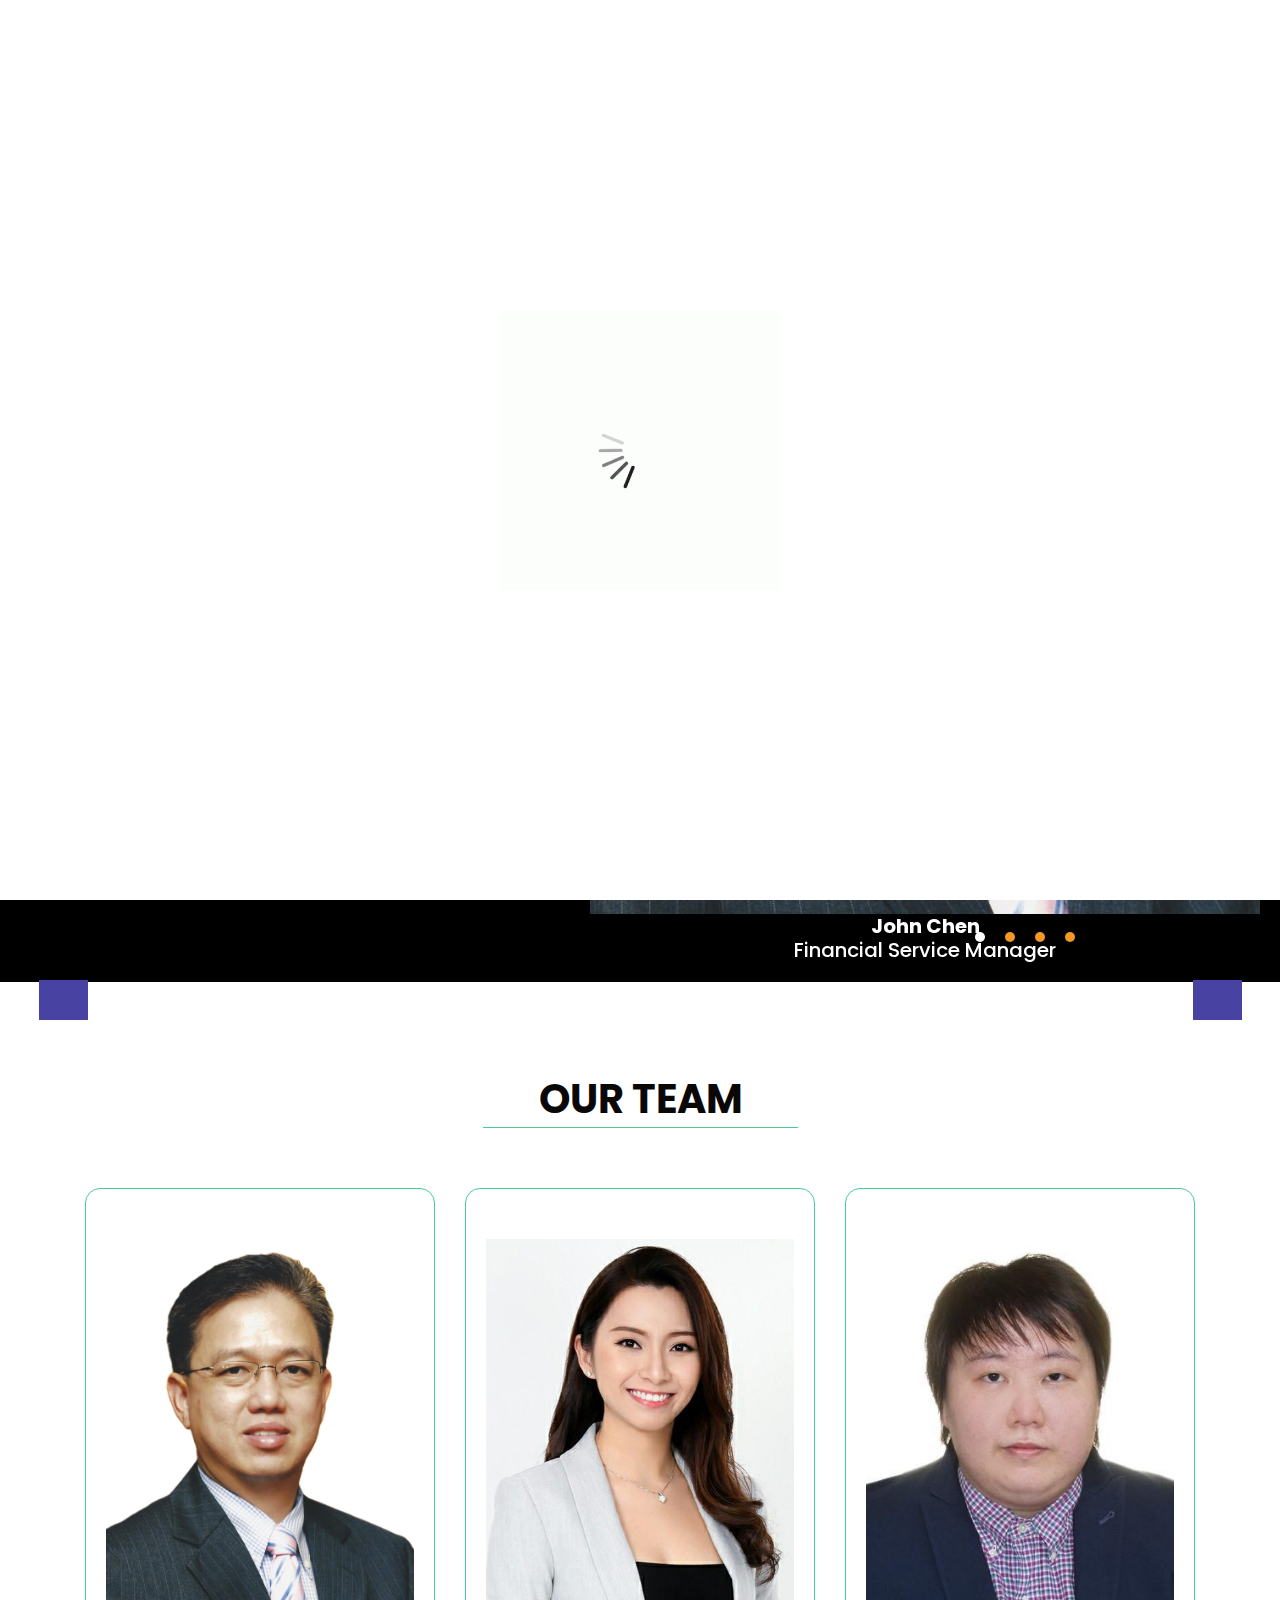
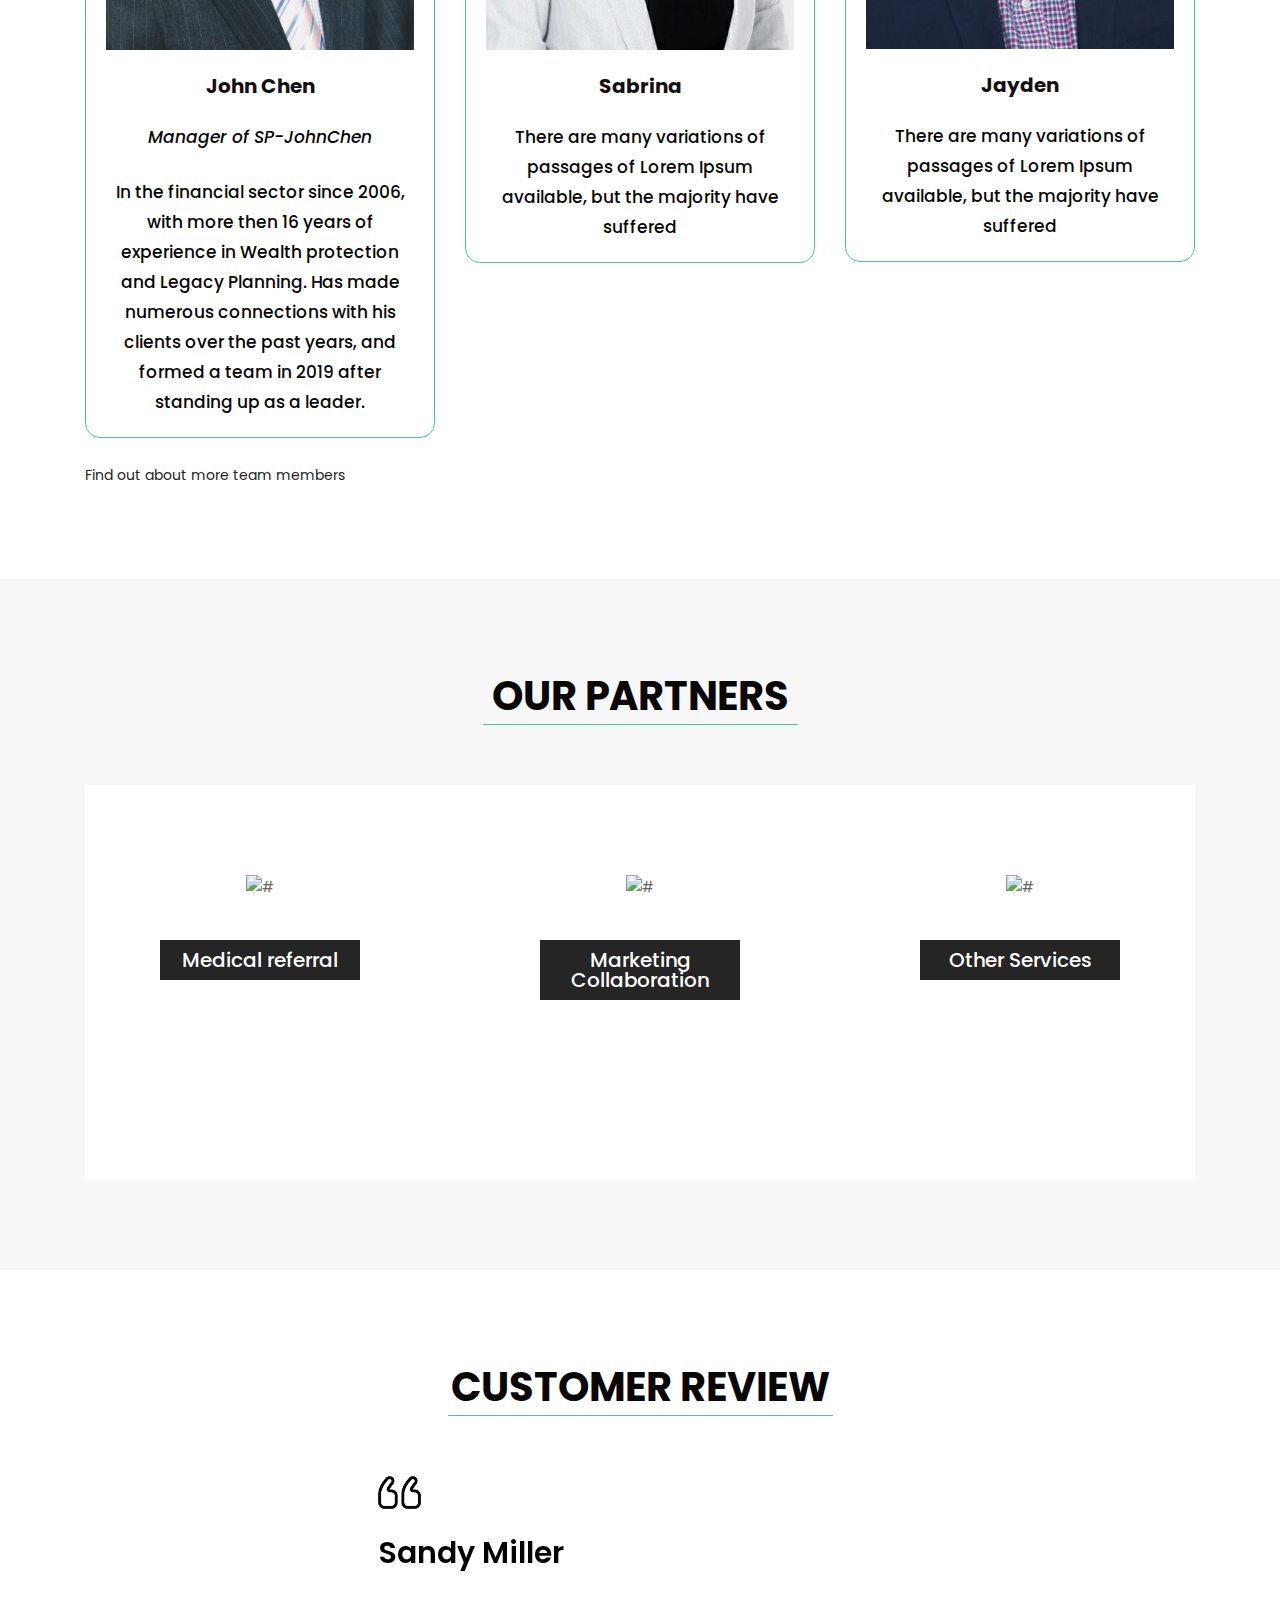
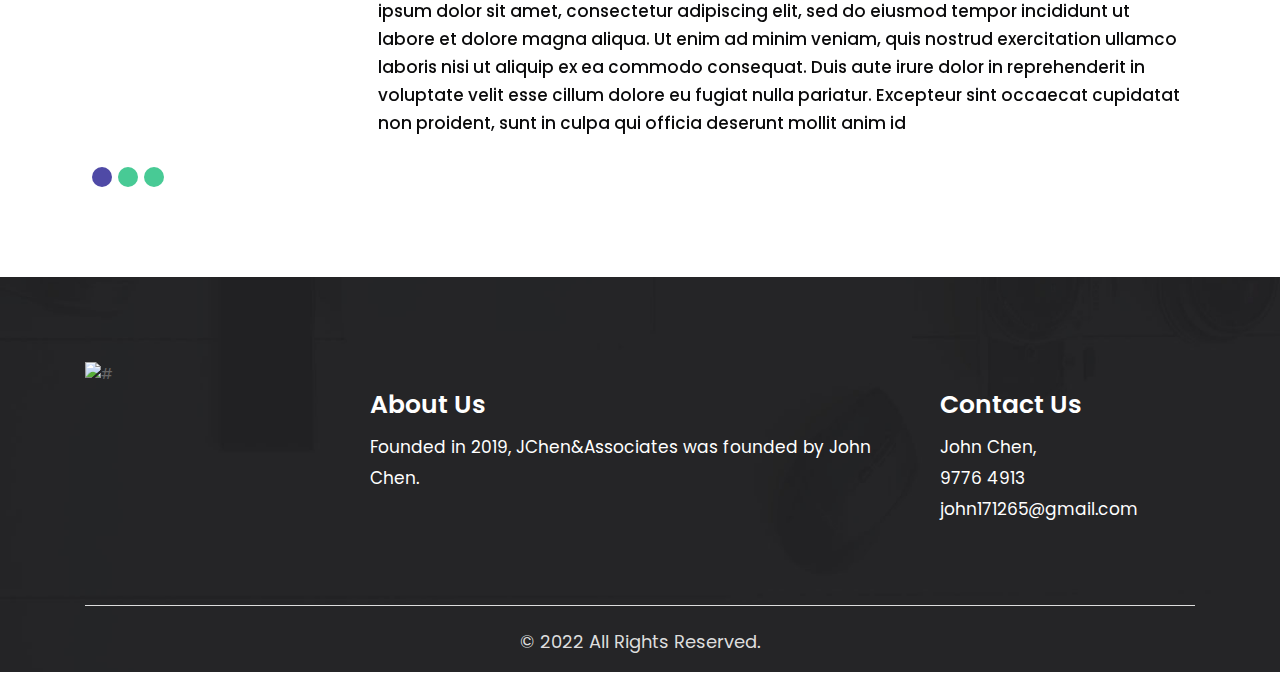
==== commit 13947c4f: "ChangedTheFrontPhoto" ====
--- a/index.html
+++ b/index.html
@@ -48,7 +48,7 @@
                      <div class="full">
                         <div class="center-desk">
                            <div class="logo">
-                              <a href="index.html"><img src="images/logo (2).png" alt="#" style="width:5rem ;"/></a>
+                              <a href="index.html"><img src="images/logoReal.png" alt="#" style="width:5rem ;"/></a>
                            </div>
                         </div>
                      </div>
@@ -114,7 +114,7 @@
                            </div>
                            <div class="col-md-6">
                               <div class="text_img">
-                                 <figure><img src="images/JohnBusinessPhoto.png" style=" height: 40vh; width:fit-content" alt="#"/></figure>
+                                 <figure><img src="images/JohnBusinessPhoto.png" style=" height: auto; width:fit-content" alt="#"/></figure>
                                  <p><b>John Chen</b>
                                     <br>
                                     Financial Service Manager
@@ -129,19 +129,15 @@
                   <div class="container">
                      <div class="carousel-caption">
                         <div class="row">
-                           <div class="col-md-6">
+                      
                               <div class="text-bg">
                                  <span>John Chen and Associates</span>
                                  <h1>Insurance Claim Consultation</h1>
                                  <p>Insurance claim consultation and review. Priority referral to specialist doctors for treatment for illness and injury.</p>
                                  <a href="#">Find out more </a> <a href="#contact">Contact </a>
                               </div>
-                           </div>
-                           <div class="col-md-6">
-                              <div class="text_img">
-                                 <figure><img src="" alt="#"/></figure>
-                              </div>
-                           </div>
+                          
+                        
                         </div>
                      </div>
                   </div>
@@ -150,19 +146,14 @@
                   <div class="container">
                      <div class="carousel-caption">
                         <div class="row">
-                           <div class="col-md-6">
+                          
                               <div class="text-bg">
                                  <span>John Chen and Associates</span>
                                  <h1>Build your career with us</h1>
                                  <p>Build a meaningful and rewarding career in finance with us. Learn tips and tricks to do well and earn more.</p>
                                  <a href="#joinUs">Find out more </a> <a href="#contact">Contact </a>
                               </div>
-                           </div>
-                           <div class="col-md-6">
-                              <div class="text_img">
-                                 <figure><img src="" alt="#"/></figure>
-                              </div>
-                           </div>
+                          
                         </div>
                      </div>
                   </div>
@@ -171,19 +162,15 @@
                   <div class="container">
                      <div class="carousel-caption">
                         <div class="row">
-                           <div class="col-md-6">
+                           
                               <div class="text-bg">
                                  <span>John Chen and Associates</span>
                                  <h1>Marketing Collaboration</h1>
                                  <p>There are many variations of passages of Lorem Ipsum available, but the majority have suffered alteration in some form, by injected humour, or </p>
                                  <a href="#">Find out more </a> <a href="#contact">Contact </a>
                               </div>
-                           </div>
-                           <div class="col-md-6">
-                              <div class="text_img">
-                                 <figure><img src="" alt="#"/></figure>
-                              </div>
-                           </div>
+                         
+                         
                         </div>
                      </div>
                   </div>
@@ -366,7 +353,7 @@
             <div class="container">
                <div class="row">
                   <div class="col-xl-3 col-lg-3 col-md-6 col-sm-6">
-                     <img class="logo1" src="images/logo (2).png" alt="#"/>
+                     <img class="logo1" src="images/logoReal.png" alt="#"/>
                   </div>
                   <div class="col-xl-6 col-lg-6 col-md-6 col-sm-6">
                      <h3>About Us</h3>
@@ -377,7 +364,7 @@
                   <div class="col-xl-3 col-lg-3 col-md-6 col-sm-6" id="contact">
                      <h3>Contact Us</h3>
                      <ul class="conta">
-                        <li>John Chen,<br> 9776 4913 <br>johnchen@aia.com.sg </li>
+                        <li>John Chen,<br> 9776 4913 <br>john171265@gmail.com </li>
                      </ul>
                   </div>
                  
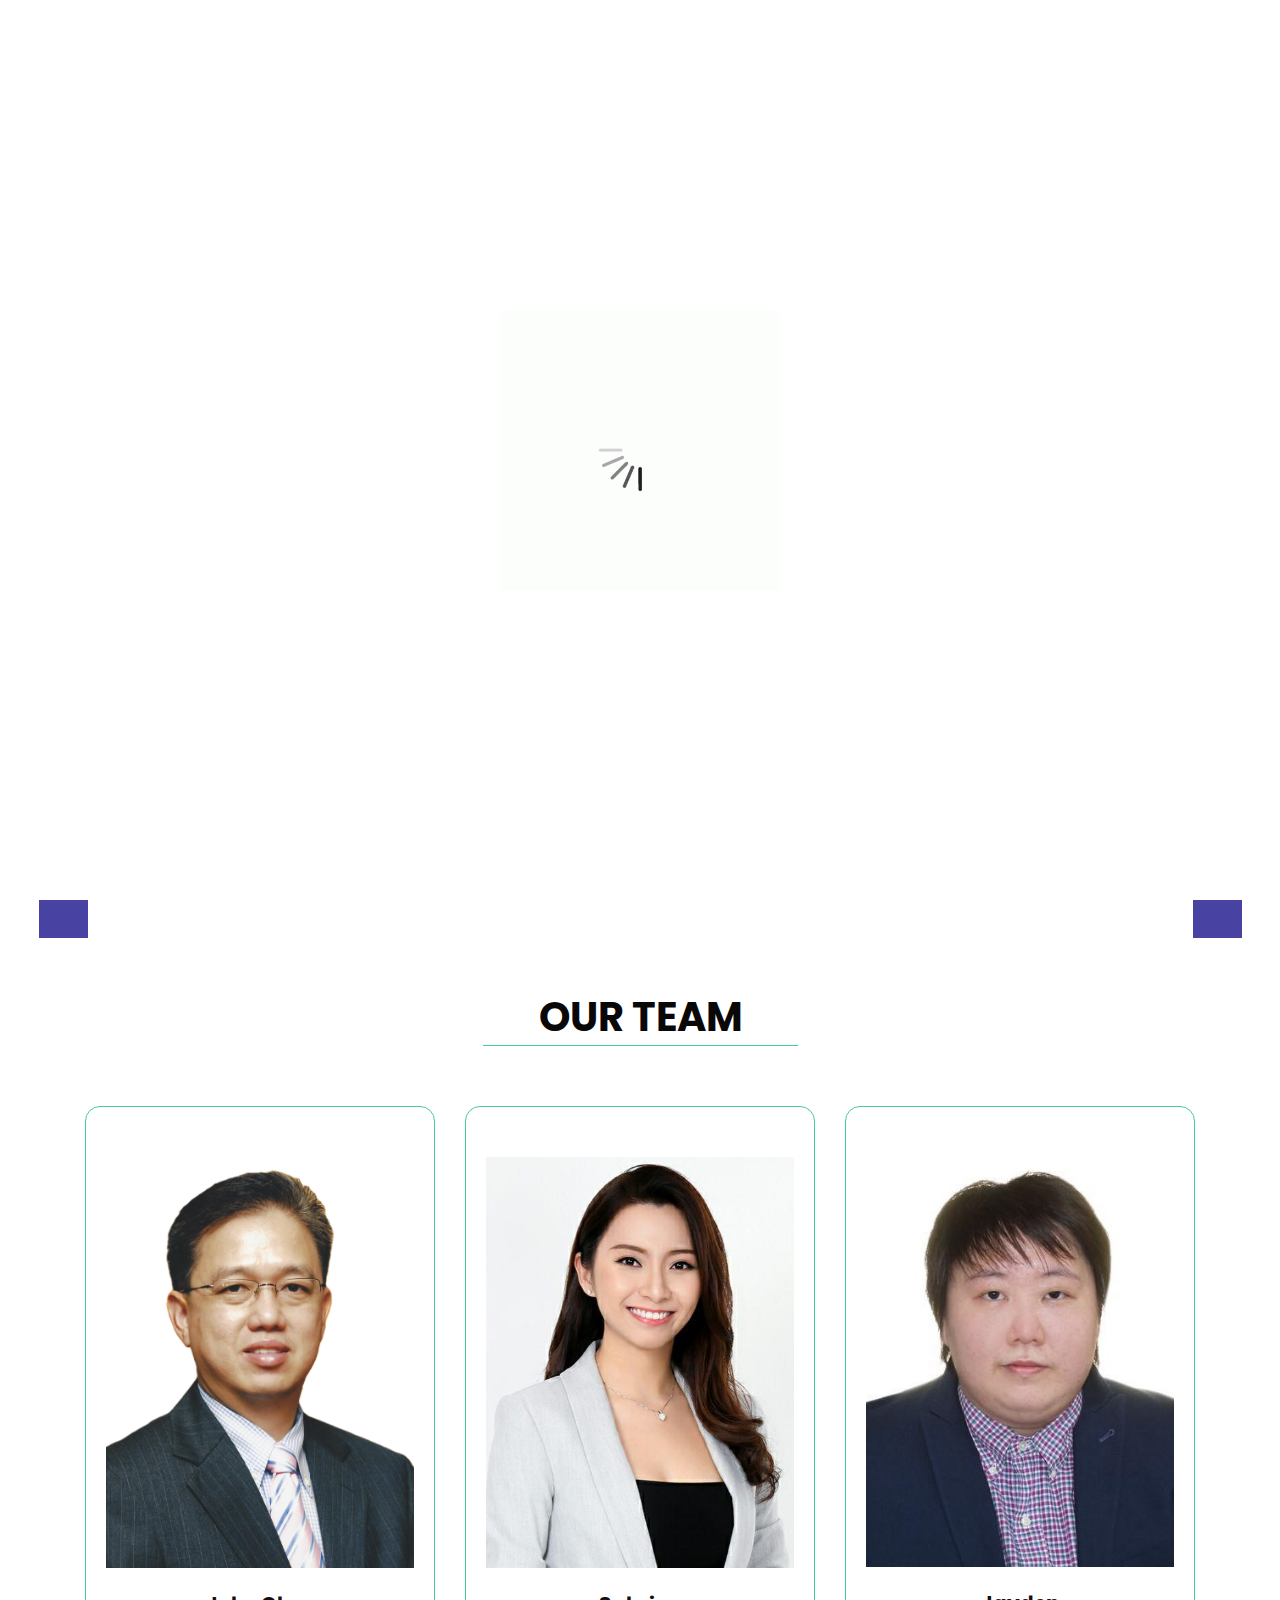
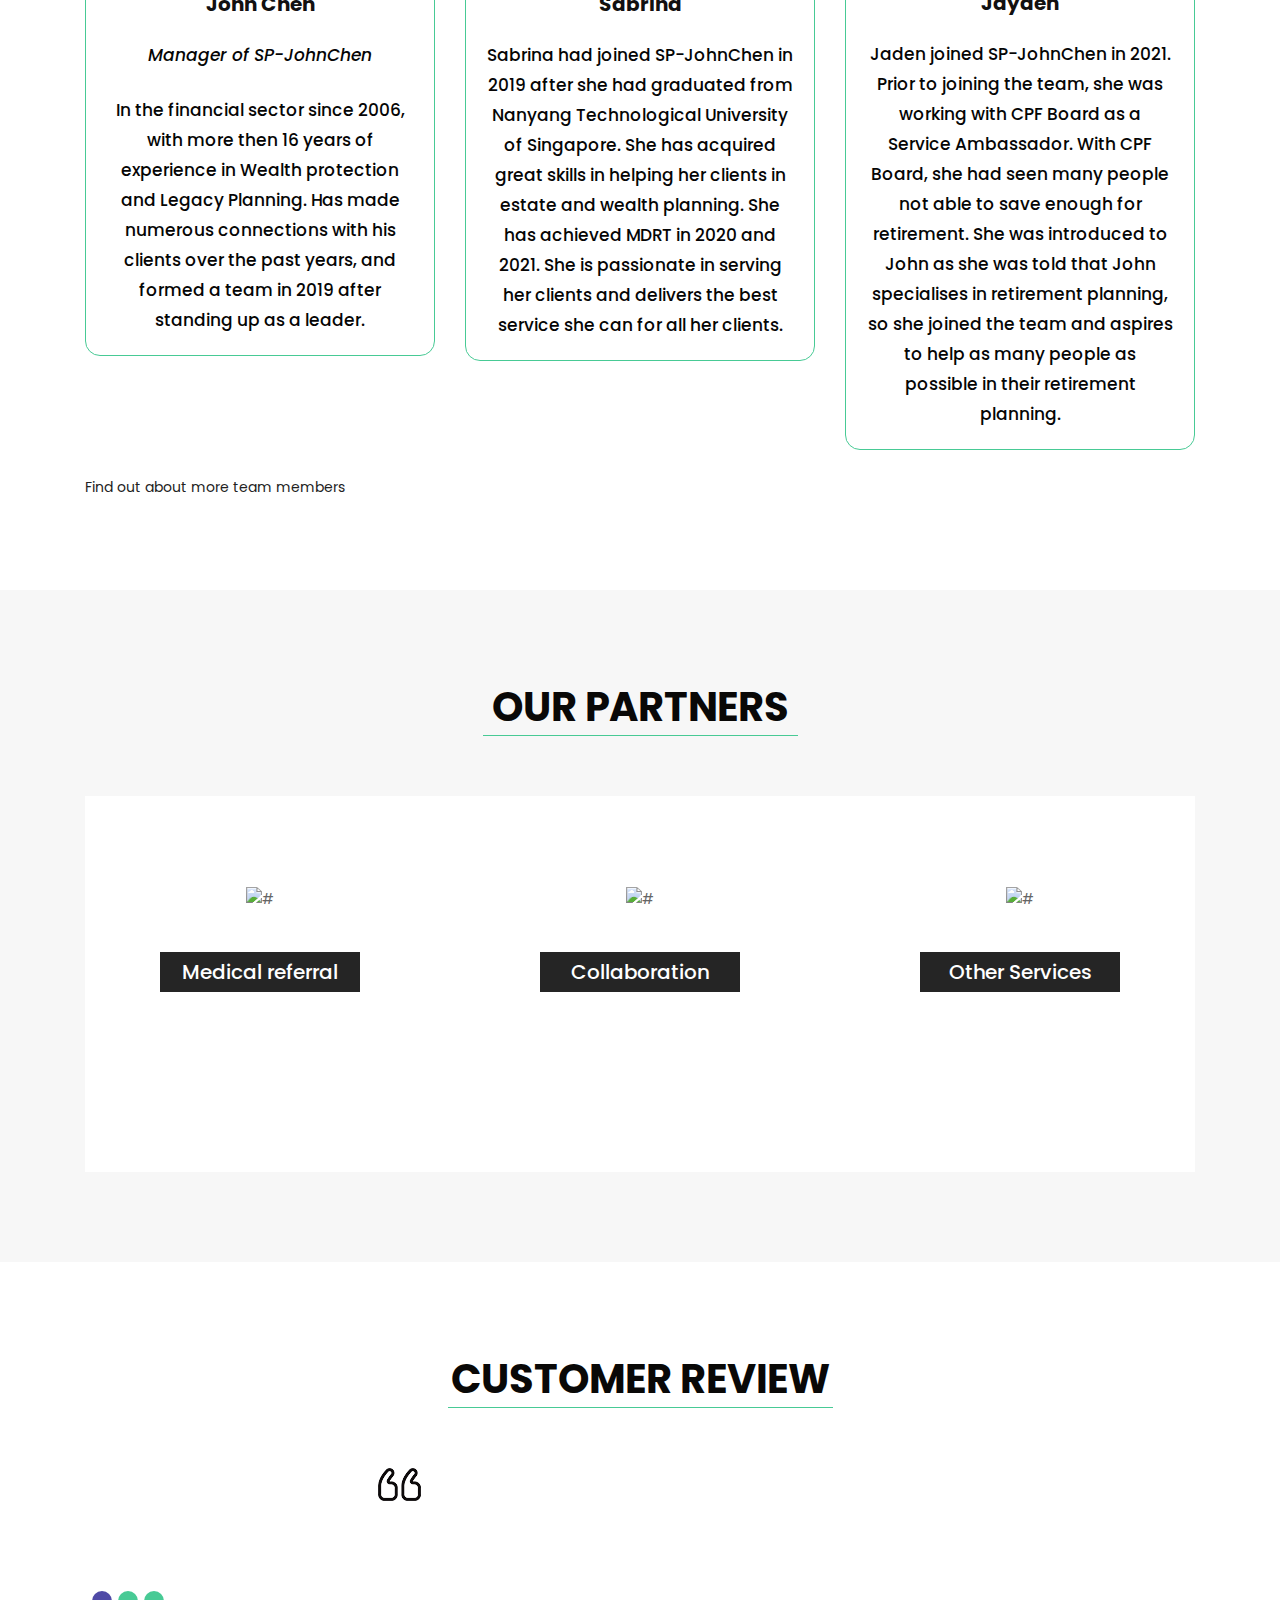
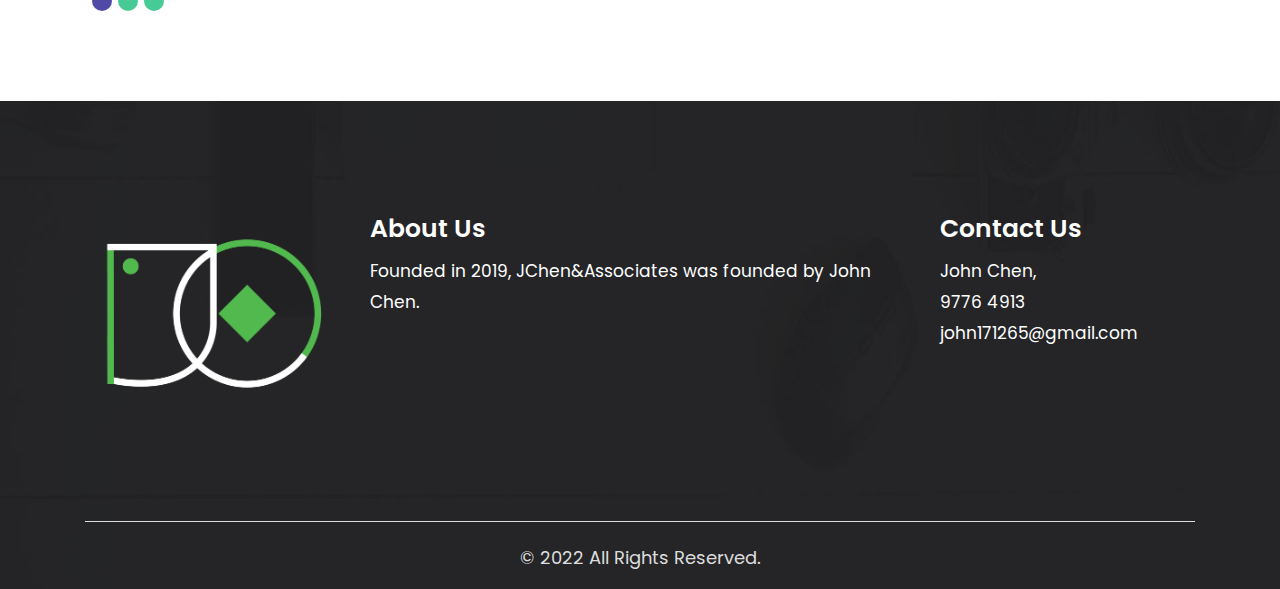
==== commit 90dcb3ec: "Did some small changes" ====
--- a/index.html
+++ b/index.html
@@ -1,395 +1,469 @@
-
-
 <!DOCTYPE html>
 <html lang="en">
-   <head>
-      <!-- basic -->
-      <meta charset="utf-8">
-      <meta http-equiv="X-UA-Compatible" content="IE=edge">
-      <!-- mobile metas -->
-      <meta name="viewport" content="width=device-width, initial-scale=1">
-      <meta name="viewport" content="initial-scale=1, maximum-scale=1">
-      <!-- site metas -->
-      <title>JChen&Associates</title>
-      <meta name="keywords" content="">
-      <meta name="description" content="">
-      <meta name="author" content="">
-      <!-- bootstrap css -->
-      <link rel="stylesheet" href="css/bootstrap.min.css">
-      <!-- style css -->
-      <link rel="stylesheet" href="css/style.css">
-      <!-- Responsive-->
-      <link rel="stylesheet" href="css/responsive.css">
-      <!-- fevicon -->
-      <link rel="icon" href="images/fevicon.png" type="image/gif" />
-      <!-- Scrollbar Custom CSS -->
-      <link rel="stylesheet" href="css/jquery.mCustomScrollbar.min.css">
-      <!-- Tweaks for older IEs-->
-      <link rel="stylesheet" href="https://netdna.bootstrapcdn.com/font-awesome/4.0.3/css/font-awesome.css">
-      <link rel="stylesheet" href="https://cdnjs.cloudflare.com/ajax/libs/fancybox/2.1.5/jquery.fancybox.min.css" media="screen">
-      <!--[if lt IE 9]>
+
+<head>
+   <!-- basic -->
+   <meta charset="utf-8">
+   <meta http-equiv="X-UA-Compatible" content="IE=edge">
+   <!-- mobile metas -->
+   <meta name="viewport" content="width=device-width, initial-scale=1">
+   <meta name="viewport" content="initial-scale=1, maximum-scale=1">
+   <!-- site metas -->
+   <title>JChen&Associates</title>
+   <meta name="keywords" content="">
+   <meta name="description" content="">
+   <meta name="author" content="">
+   <!-- bootstrap css -->
+   <link rel="stylesheet" href="css/bootstrap.min.css">
+   <!-- style css -->
+   <link rel="stylesheet" href="css/style.css">
+   <!-- Responsive-->
+   <link rel="stylesheet" href="css/responsive.css">
+   <!-- fevicon -->
+   <link rel="icon" href="images/fevicon.png" type="image/gif" />
+   <!-- Scrollbar Custom CSS -->
+   <link rel="stylesheet" href="css/jquery.mCustomScrollbar.min.css">
+   <!-- Tweaks for older IEs-->
+   <link rel="stylesheet" href="https://netdna.bootstrapcdn.com/font-awesome/4.0.3/css/font-awesome.css">
+   <link rel="stylesheet" href="https://cdnjs.cloudflare.com/ajax/libs/fancybox/2.1.5/jquery.fancybox.min.css"
+      media="screen">
+   <!--[if lt IE 9]>
       <script src="https://oss.maxcdn.com/html5shiv/3.7.3/html5shiv.min.js"></script>
       <script src="https://oss.maxcdn.com/respond/1.4.2/respond.min.js"></script><![endif]-->
-   </head>
-   <!-- body -->
-   <body class="main-layout">
-      <!-- loader  -->
-      <div class="loader_bg">
-         <div class="loader"><img src="images/loading.gif" alt="#" /></div>
-      </div>
-      <!-- end loader -->
-      <!-- header -->
-      <header>
-         <!-- header inner -->
-         <div class="header">
-            <div class="container-fluid">
-               <div class="row">
-                  <div class="col-xl-3 col-lg-3 col-md-3 col-sm-3 col logo_section">
-                     <div class="full">
-                        <div class="center-desk">
-                           <div class="logo">
-                              <a href="index.html"><img src="images/logoReal.png" alt="#" style="width:5rem ;"/></a>
-                           </div>
-                        </div>
-                     </div>
-                  </div>
-                  <div class="col-xl-9 col-lg-9 col-md-9 col-sm-9">
-                     <nav class="navigation navbar navbar-expand-md navbar-dark ">
-                        <button class="navbar-toggler" type="button" data-toggle="collapse" data-target="#navbarsExample04" aria-controls="navbarsExample04" aria-expanded="false" aria-label="Toggle navigation">
+</head>
+<!-- body -->
+
+<body class="main-layout">
+   <!-- loader  -->
+   <div class="loader_bg">
+      <div class="loader"><img src="images/loading.gif" alt="#" /></div>
+   </div>
+   <!-- end loader -->
+   <!-- header -->
+   <header>
+      <!-- header inner -->
+      <div class="header">
+         <div class="container-fluid">
+            <div class="row">
+               <div class="col-xl-3 col-lg-3 col-md-3 col-sm-3 col logo_section">
+                  <div class="full">
+                     <div class="center-desk">
+                        <div class="logo">
+                           <a href="index.html"><img src="images/logoReal.png" alt="#" style="width:6vw; " /></a>
+                        </div>
+                     </div>
+                  </div>
+               </div>
+               <div class="col-xl-9 col-lg-9 col-md-9 col-sm-9">
+                  <nav class="navigation navbar navbar-expand-md navbar-dark ">
+                     <button class="navbar-toggler" type="button" data-toggle="collapse" data-target="#navbarsExample04"
+                        aria-controls="navbarsExample04" aria-expanded="false" aria-label="Toggle navigation">
                         <span class="navbar-toggler-icon"></span>
-                        </button>
-                        <div class="collapse navbar-collapse" id="navbarsExample04">
-                           <ul class="navbar-nav mr-auto">
-                              <li class="nav-item active">
-                                 <a class="nav-link" href="index.html">Home</a>
-                              </li>
-                              <li class="nav-item">
-                                 <a class="nav-link" href="about.html">About</a>
-                              </li>
-                              <li class="nav-item">
-                                 <a class="nav-link" href="ourTeam.html">Our Team</a>
-                              </li>
-                              <li class="nav-item">
-                                 <a class="nav-link" href="ourPartners.html">Our Partners</a>
-                              </li>
-                              <li class="nav-item">
-                                 <a class="nav-link" href="joinUs.html">Join us</a>
-                              </li>
-                              <li class="nav-item">
-                                 <a class="nav-link" href="blog.html">Blog</a>
-                              </li>
-                             
-                           </ul>
-                        </div>
-                     </nav>
-                  </div>
-               </div>
-            </div>
-         </div>
-      </header>
-      <!-- end header inner -->
-      <!-- end header -->
-      <!-- banner -->
-      <section class="banner_main">
-         <div id="banner1" class="carousel slide" data-ride="carousel">
-            <ol class="carousel-indicators">
-               <li data-target="#banner1" data-slide-to="0" class="active"></li>
-               <li data-target="#banner1" data-slide-to="1"></li>
-               <li data-target="#banner1" data-slide-to="2"></li>
-               <li data-target="#banner1" data-slide-to="3"></li>
-               
-            </ol>
-            <div class="carousel-inner">
-               <div class="carousel-item active">
-                  <div class="container">
-                     <div class="carousel-caption">
-                        <div class="row">
-                           <div class="col-md-6">
-                              <div class="text-bg">
-                                 <span>John Chen and Associates</span>
-                                 <h1>Financial Advisory</h1>
-                                 <p>We are commited to provide the best financial services solutions for our customers by helping them look forward to a brighter and more prosperous future and have an impact on their lives.</p>
-                                 <a href="#">Find out more </a> <a href="#contact">Contact </a>
-                              </div>
-                           </div>
-                           <div class="col-md-6">
-                              <div class="text_img">
-                                 <figure><img src="images/JohnBusinessPhoto.png" style=" height: auto; width:fit-content" alt="#"/></figure>
-                                 <p><b>John Chen</b>
-                                    <br>
-                                    Financial Service Manager
-                                 </p>
-                              </div>
-                           </div>
-                        </div>
-                     </div>
-                  </div>
-               </div>
-               <div class="carousel-item">
-                  <div class="container">
-                     <div class="carousel-caption">
-                        <div class="row">
-                      
-                              <div class="text-bg">
-                                 <span>John Chen and Associates</span>
-                                 <h1>Insurance Claim Consultation</h1>
-                                 <p>Insurance claim consultation and review. Priority referral to specialist doctors for treatment for illness and injury.</p>
-                                 <a href="#">Find out more </a> <a href="#contact">Contact </a>
-                              </div>
-                          
-                        
-                        </div>
-                     </div>
-                  </div>
-               </div>
-               <div class="carousel-item">
-                  <div class="container">
-                     <div class="carousel-caption">
-                        <div class="row">
-                          
-                              <div class="text-bg">
-                                 <span>John Chen and Associates</span>
-                                 <h1>Build your career with us</h1>
-                                 <p>Build a meaningful and rewarding career in finance with us. Learn tips and tricks to do well and earn more.</p>
-                                 <a href="#joinUs">Find out more </a> <a href="#contact">Contact </a>
-                              </div>
-                          
-                        </div>
-                     </div>
-                  </div>
-               </div>
-               <div class="carousel-item">
-                  <div class="container">
-                     <div class="carousel-caption">
-                        <div class="row">
-                           
-                              <div class="text-bg">
-                                 <span>John Chen and Associates</span>
-                                 <h1>Marketing Collaboration</h1>
-                                 <p>There are many variations of passages of Lorem Ipsum available, but the majority have suffered alteration in some form, by injected humour, or </p>
-                                 <a href="#">Find out more </a> <a href="#contact">Contact </a>
-                              </div>
-                         
-                         
-                        </div>
-                     </div>
-                  </div>
-               </div>
-             
-            </div>
-            <a class="carousel-control-prev" href="#banner1" role="button" data-slide="prev">
+                     </button>
+                     <div class="collapse navbar-collapse" id="navbarsExample04">
+                        <ul class="navbar-nav mr-auto">
+                           <li class="nav-item active">
+                              <a class="nav-link" href="index.html">Home</a>
+                           </li>
+                           <li class="nav-item ">
+                              <a class="nav-link" href="about.html">About</a>
+                           </li>
+                           <li class="nav-item">
+                              <a class="nav-link" href="ourTeam.html">Our Team</a>
+                           </li>
+                           <li class="nav-item">
+                              <a class="nav-link" href="medicalReferrals.html">Medical Referrals</a>
+                           </li>
+                           <li class="nav-item">
+                              <a class="nav-link" href="ourPartners.html">Collaborators</a>
+                           </li>
+                           <li class="nav-item">
+                              <a class="nav-link" href="estatePlanning.html">Estate Planning</a>
+                           </li>
+                           <li class="nav-item">
+                              <a class="nav-link" href="cpfNomination.html">CPF Nomination</a>
+                           </li>
+                           <li class="nav-item">
+                              <a class="nav-link" href="iRASsrs.html">IRAS</a>
+                           </li>
+                           <li class="nav-item">
+                              <a class="nav-link" href="mOH.html">MOH</a>
+                           </li>
+                           <li class="nav-item">
+                              <a class="nav-link" href="mOM.html">MOM</a>
+                           </li>
+                           <li class="nav-item">
+                              <a class="nav-link" href="otherInsurer.html">Other insurer</a>
+                           </li>
+                           <li class="nav-item">
+                              <a class="nav-link" href="leisure.html">Leisure</a>
+                           </li>
+                           <li class="nav-item">
+                              <a class="nav-link" href="joinUs.html">Join us</a>
+                           </li>
+   
+
+                        </ul>
+                     </div>
+                  </nav>
+               </div>
+            </div>
+         </div>
+      </div>
+   </header>
+   <!-- end header inner -->
+   <!-- end header -->
+   <!-- banner -->
+   <section class="banner_main">
+      <div id="banner1" class="carousel slide" data-ride="carousel">
+         <ol class="carousel-indicators">
+            <li data-target="#banner1" data-slide-to="0" class="active"></li>
+            <li data-target="#banner1" data-slide-to="1"></li>
+            <li data-target="#banner1" data-slide-to="2"></li>
+            <li data-target="#banner1" data-slide-to="3"></li>
+            <li data-target="#banner1" data-slide-to="4"></li>
+
+         </ol>
+         <div class="carousel-inner">
+            <div class="carousel-item active">
+               <div class="container">
+                  <div class="carousel-caption">
+                     <div class="row">
+                        <div class="col-md-6">
+                           <div class="text-bg">
+                              <span>John Chen and Associates</span>
+                              <h1>Financial Advisory</h1>
+                              <p>We are commited to provide the best financial services solutions for our customers by
+                                 helping them look forward to a brighter and more prosperous future and have an impact
+                                 on their lives.</p>
+                              
+                           </div>
+                        </div>
+                        <div class="col-md-6">
+                           <div class="text_img">
+                              <figure><img src="images/JohnBusinessPhoto.png" class="col-md-6 " alt="#" /></figure>
+                              <p><b>John Chen</b>
+                                 <br>
+                                 Financial Service Manager
+                              </p>
+                           </div>
+                        </div>
+                     </div>
+                  </div>
+               </div>
+            </div>
+            <div class="carousel-item">
+               <div class="container">
+                  <div class="carousel-caption">
+                     <div class="row">
+                        <div class="col-md-6">
+                           <div class="text-bg">
+                              <span>John Chen and Associates</span>
+                              <h1>Insurance Claim Consultation</h1>
+                              <p>Insurance claim consultation and review. Priority referral to specialist doctors for
+                                 treatment for illness and injury.</p>
+                              
+                           </div>
+                        </div>
+                        <div class="col-md-6">
+                           <div class="text_img">
+                              <figure><img src="images/InsuranceClaim.jpg" alt="#" /></figure>
+
+                           </div>
+                        </div>
+
+                     </div>
+                  </div>
+               </div>
+            </div>
+            <div class="carousel-item">
+               <div class="container">
+                  <div class="carousel-caption">
+                     <div class="row">
+                        <div class="col-md-6">
+                           <div class="text-bg">
+                              <span>John Chen and Associates</span>
+                              <h1>Build your career with us</h1>
+                              <p>Build a meaningful and rewarding career in finance with us. Learn tips and tricks to do
+                                 well and earn more.</p>
+                              <a href="#joinUs">Find out more </a> <a href="#contact">Contact </a>
+                           </div>
+                        </div>
+                        <div class="col-md-6">
+                           <div class="text_img">
+                              <figure><img src="images/Recruitment-Statistics.jpg.webp" alt="#" /></figure>
+
+                           </div>
+                        </div>
+
+                     </div>
+                  </div>
+               </div>
+            </div>
+            <div class="carousel-item">
+               <div class="container">
+                  <div class="carousel-caption">
+                     <div class="row">
+                        <div class="col-md-6">
+                           <div class="text-bg">
+                              <span>John Chen and Associates</span>
+                              <h1>Collaboration</h1>
+                              <p>We work with businesses to add value to them and clients. Giving them direct access to these services.</p>
+                              <a href="#ourPartners">Find out more </a> <a href="#contact">Contact </a>
+                           </div>
+                        </div>
+                        <div class="col-md-6">
+                           <div class="text_img">
+                              <figure><img src="images/collaboration.png" alt="#" /></figure>
+
+                           </div>
+                        </div>
+
+                     </div>
+                  </div>
+               </div>
+            </div>
+
+            <div class="carousel-item">
+               <div class="container">
+                  <div class="carousel-caption">
+                     <div class="row">
+                        <div class="col-md-6">
+                           <div class="text-bg">
+                              <span>John Chen and Associates</span>
+                              <h1>Estate Planning</h1>
+                              <p>We guide you through the process of comprehensive Estate planning</p>
+                              <a href="#estatePlanning">Find out more </a> <a href="#contact">Contact </a>
+                           </div>
+                        </div>
+                        <div class="col-md-6">
+                           <div class="text_img">
+                              <figure><img src="images/Estate Planning 财产规划/Slide1.PNG" alt="#" /></figure>
+
+                           </div>
+                        </div>
+
+                     </div>
+                  </div>
+               </div>
+            </div>
+
+         </div>
+         <a class="carousel-control-prev" href="#banner1" role="button" data-slide="prev">
             <i class="fa fa-chevron-left" aria-hidden="true"></i>
-            </a>
-            <a class="carousel-control-next" href="#banner1" role="button" data-slide="next">
+         </a>
+         <a class="carousel-control-next" href="#banner1" role="button" data-slide="next">
             <i class="fa fa-chevron-right" aria-hidden="true"></i>
-            </a>
-         </div>
-      </section>
-      <!-- end banner -->
-      <!-- three_box -->
-      <div class="three_box">
-         <div class="container">
-            <div class="titlepage">
-               <h2>Our Team</h2>
-            </div>
-            <div class="row">
-               <div class="col-md-4">
-                  <div class="box_text">
-                     <!-- Put Daddy's pic -->
-                     <i><img src="images/JohnBusinessPhoto.png" alt="#" /></i>
-                     <h3>John Chen</h3>
-                     <p><i>Manager of SP-JohnChen</i> In the financial sector since 2006, with more then 16 years of experience in Wealth protection and Legacy Planning. Has made numerous connections with his clients over the past years, and formed a team in 2019 after standing up as a leader.  </p>
-                  </div>
-               </div>
-               <div class="col-md-4">
-                  <div class="box_text">
-                     <i><img src="images/Sabrina.jpeg" alt="#" /></i>
-                     <h3>Sabrina</h3>
-                     <p>There are many variations of passages of Lorem Ipsum available, but the majority have suffered
-                         </p>
-                  </div>
-               </div>
-               <div class="col-md-4">
-                  <div class="box_text">
-                     <i><img src="images/Jayden.jpeg" alt="#" /></i>
-                     <h3>Jayden</h3>
-                     <p>There are many variations of passages of Lorem Ipsum available, but the majority have suffered
-                        </p>
-                  </div>
-               </div>
-            </div>
-            <br>
-            <a href="ourTeam.html">Find out about more team members</a> 
-           
-           
-         </div>
-      </div>
-      <!-- three_box -->
-      <!-- products -->
-      <div  class="products">
-         <div class="container">
-            <div class="row">
-               <div class="col-md-12">
-                  <div class="titlepage">
-                     <h2>Our Partners</h2>
-                  </div>
-               </div>
-            </div>
-            <div class="row">
-               <div class="col-md-12">
-                  <div class="our_products">
-                     <div class="row">
-                        <div class="col-md-4 margin_bottom1">
-                           <div class="product_box">
-                              <figure><img src="images/healthcare.png" alt="#"/></figure>
-                              <h3>Medical referral</h3>
-                           </div>
-                        </div>
-                        <div class="col-md-4 margin_bottom1">
-                           <div class="product_box">
-                              <figure><img src="images/collaboration.png" alt="#"/></figure>
-                              <h3>Marketing Collaboration</h3>
-                           </div>
-                        </div>
-                        <div class="col-md-4 margin_bottom1">
-                           <div class="product_box">
-                              <figure><img src="images/more-information.png" alt="#"/></figure>
-                              <h3>Other Services</h3>
-                           </div>
-                        </div>
-                       
-                     </div>
-                  </div>
-               </div>
-            </div>
-         </div>
-      </div>
-      <!-- end products -->
-   
-      
-      <!-- customer -->
-      <div class="customer">
-         <div class="container">
-            <div class="row">
-               <div class="col-md-12">
-                  <div class="titlepage">
-                     <h2>Customer Review</h2>
-                  </div>
-               </div>
-            </div>
-            <div class="row">
-               <div class="col-md-12">
-                  <div id="myCarousel" class="carousel slide customer_Carousel " data-ride="carousel">
-                     <ol class="carousel-indicators">
-                        <li data-target="#myCarousel" data-slide-to="0" class="active"></li>
-                        <li data-target="#myCarousel" data-slide-to="1"></li>
-                        <li data-target="#myCarousel" data-slide-to="2"></li>
-                     </ol>
-                     <div class="carousel-inner">
-                        <div class="carousel-item active">
-                           <div class="container">
-                              <div class="carousel-caption ">
-                                 <div class="row">
-                                    <div class="col-md-9 offset-md-3">
-                                       <div class="test_box">
-                                          <i><img src="images/cos.png" alt="#"/></i>
-                                          <h4>Sandy Miller</h4>
-                                          <p>ipsum dolor sit amet, consectetur adipiscing elit, sed do eiusmod tempor incididunt ut labore et dolore magna aliqua. Ut enim ad minim veniam, quis nostrud exercitation ullamco laboris nisi ut aliquip ex ea commodo consequat. Duis aute irure dolor in reprehenderit in voluptate velit esse cillum dolore eu fugiat nulla pariatur. Excepteur sint occaecat cupidatat non proident, sunt in culpa qui officia deserunt mollit anim id</p>
-                                       </div>
+         </a>
+      </div>
+   </section>
+   <!-- end banner -->
+   <!-- three_box -->
+   <div class="three_box">
+      <div class="container">
+         <div class="titlepage">
+            <h2>Our Team</h2>
+         </div>
+         <div class="row">
+            <div class="col-md-4">
+               <div class="box_text">
+                  <!-- Put Daddy's pic -->
+                  <i><img src="images/JohnBusinessPhoto.png" alt="#" /></i>
+                  <h3>John Chen</h3>
+                  <p><i>Manager of SP-JohnChen</i> In the financial sector since 2006, with more then 16 years of
+                     experience in Wealth protection and Legacy Planning. Has made numerous connections with his clients
+                     over the past years, and formed a team in 2019 after standing up as a leader. </p>
+               </div>
+            </div>
+            <div class="col-md-4">
+               <div class="box_text">
+                  <i><img src="images/Sabrina.jpeg" alt="#" /></i>
+                  <h3>Sabrina</h3>
+                  <p>Sabrina had joined SP-JohnChen in 2019 after she had graduated from Nanyang Technological University of Singapore.  She has acquired great skills in helping her clients in estate and wealth planning. She has achieved MDRT in 2020 and 2021.  She is passionate in serving her clients and delivers the best service she can for all her clients.
+                  </p>
+               </div>
+            </div>
+            <div class="col-md-4">
+               <div class="box_text">
+                  <i><img src="images/Jayden.jpeg" alt="#" /></i>
+                  <h3>Jayden</h3>
+                  <p>Jaden joined SP-JohnChen in 2021.  Prior to joining the team, she was working with CPF Board as a Service Ambassador. With CPF Board, she had seen many people not able to save enough for retirement.  She was introduced to John as she was told that John specialises in retirement planning, so she joined the team and aspires to help as many people as possible in their retirement planning. 
+                  </p>
+               </div>
+            </div>
+         </div>
+         <br>
+         <a href="ourTeam.html">Find out about more team members</a>
+
+
+      </div>
+   </div>
+   <!-- three_box -->
+   <!-- products -->
+   <div class="products">
+      <div class="container">
+         <div class="row">
+            <div class="col-md-12">
+               <div class="titlepage">
+                  <h2>Our Partners</h2>
+               </div>
+            </div>
+         </div>
+         <div class="row">
+            <div class="col-md-12">
+               <div class="our_products">
+                  <div class="row">
+                     <div class="col-md-4 margin_bottom1">
+                        <div class="product_box">
+                           <figure><img src="images/healthcare.png" alt="#" /></figure>
+                           <a href="medicalReferrals.html"><h3>Medical referral</h3></a>
+                        </div>
+                     </div>
+                     <div class="col-md-4 margin_bottom1">
+                        <div class="product_box">
+                           <figure><img src="images/collaborationIcon.png" alt="#" /></figure>
+                           <a href="ourPartners.html"><h3>Collaboration</h3></a>
+                        </div>
+                     </div>
+                     <div class="col-md-4 margin_bottom1">
+                        <div class="product_box">
+                           <figure><img src="images/more-information.png" alt="#" /></figure>
+                           <h3>Other Services</h3>
+                        </div>
+                     </div>
+
+                  </div>
+               </div>
+            </div>
+         </div>
+      </div>
+   </div>
+   <!-- end products -->
+
+
+   <!-- customer -->
+   <div class="customer">
+      <div class="container">
+         <div class="row">
+            <div class="col-md-12">
+               <div class="titlepage">
+                  <h2>Customer Review</h2>
+               </div>
+            </div>
+         </div>
+         <div class="row">
+            <div class="col-md-12">
+               <div id="myCarousel" class="carousel slide customer_Carousel " data-ride="carousel">
+                  <ol class="carousel-indicators">
+                     <li data-target="#myCarousel" data-slide-to="0" class="active"></li>
+                     <li data-target="#myCarousel" data-slide-to="1"></li>
+                     <li data-target="#myCarousel" data-slide-to="2"></li>
+                  </ol>
+                  <div class="carousel-inner">
+                     <div class="carousel-item active">
+                        <div class="container">
+                           <div class="carousel-caption ">
+                              <div class="row">
+                                 <div class="col-md-9 offset-md-3">
+                                    <div class="test_box">
+                                       <i><img src="images/cos.png" alt="#" /></i>
+                                       <h4></h4>
+                                       <p></p>
                                     </div>
                                  </div>
                               </div>
                            </div>
                         </div>
-                        <div class="carousel-item">
-                           <div class="container">
-                              <div class="carousel-caption">
-                                 <div class="row">
-                                    <div class="col-md-9 offset-md-3">
-                                       <div class="test_box">
-                                          <i><img src="images/cos.png" alt="#"/></i>
-                                          <h4>Sandy Miller</h4>
-                                          <p>ipsum dolor sit amet, consectetur adipiscing elit, sed do eiusmod tempor incididunt ut labore et dolore magna aliqua. Ut enim ad minim veniam, quis nostrud exercitation ullamco laboris nisi ut aliquip ex ea commodo consequat. Duis aute irure dolor in reprehenderit in voluptate velit esse cillum dolore eu fugiat nulla pariatur. Excepteur sint occaecat cupidatat non proident, sunt in culpa qui officia deserunt mollit anim id</p>
-                                       </div>
+                     </div>
+                     <div class="carousel-item">
+                        <div class="container">
+                           <div class="carousel-caption">
+                              <div class="row">
+                                 <div class="col-md-9 offset-md-3">
+                                    <div class="test_box">
+                                       <i><img src="images/cos.png" alt="#" /></i>
+                                       <h4></h4>
+                                       <p></p>
                                     </div>
                                  </div>
                               </div>
                            </div>
                         </div>
-                        <div class="carousel-item">
-                           <div class="container">
-                              <div class="carousel-caption">
-                                 <div class="row">
-                                    <div class="col-md-9 offset-md-3">
-                                       <div class="test_box">
-                                          <i><img src="images/cos.png" alt="#"/></i>
-                                          <h4>Sandy Miller</h4>
-                                          <p>ipsum dolor sit amet, consectetur adipiscing elit, sed do eiusmod tempor incididunt ut labore et dolore magna aliqua. Ut enim ad minim veniam, quis nostrud exercitation ullamco laboris nisi ut aliquip ex ea commodo consequat. Duis aute irure dolor in reprehenderit in voluptate velit esse cillum dolore eu fugiat nulla pariatur. Excepteur sint occaecat cupidatat non proident, sunt in culpa qui officia deserunt mollit anim id</p>
-                                       </div>
+                     </div>
+                     <div class="carousel-item">
+                        <div class="container">
+                           <div class="carousel-caption">
+                              <div class="row">
+                                 <div class="col-md-9 offset-md-3">
+                                    <div class="test_box">
+                                       <i><img src="images/cos.png" alt="#" /></i>
+                                       <h4></h4>
+                                       <p></p>
                                     </div>
                                  </div>
                               </div>
                            </div>
                         </div>
                      </div>
-                     <a class="carousel-control-prev" href="#myCarousel" role="button" data-slide="prev">
+                  </div>
+                  <a class="carousel-control-prev" href="#myCarousel" role="button" data-slide="prev">
                      <span class="carousel-control-prev-icon" aria-hidden="true"></span>
                      <span class="sr-only">Previous</span>
-                     </a>
-                     <a class="carousel-control-next" href="#myCarousel" role="button" data-slide="next">
+                  </a>
+                  <a class="carousel-control-next" href="#myCarousel" role="button" data-slide="next">
                      <span class="carousel-control-next-icon" aria-hidden="true"></span>
                      <span class="sr-only">Next</span>
-                     </a>
-                  </div>
-               </div>
-            </div>
-         </div>
-      </div>
-      <!-- end customer -->
-
-      <!--  footer -->
-      <footer>
-         <div class="footer">
+                  </a>
+               </div>
+            </div>
+         </div>
+      </div>
+   </div>
+   <!-- end customer -->
+
+   <!--  footer -->
+   <footer>
+      <div class="footer">
+         <div class="container">
+            <div class="row">
+               <div class="col-xl-3 col-lg-3 col-md-6 col-sm-6">
+                  <img class="logo1" src="images/logoReal.png" alt="#" />
+               </div>
+               <div class="col-xl-6 col-lg-6 col-md-6 col-sm-6">
+                  <h3>About Us</h3>
+                  <ul class="about_us">
+                     <li>Founded in 2019, JChen&Associates was founded by John Chen.</li>
+                  </ul>
+               </div>
+               <div class="col-xl-3 col-lg-3 col-md-6 col-sm-6" id="contact">
+                  <h3>Contact Us</h3>
+                  <ul class="conta">
+                     <li>John Chen,<br> 9776 4913 <br>john171265@gmail.com </li>
+                  </ul>
+               </div>
+
+            </div>
+         </div>
+         <div class="copyright">
             <div class="container">
                <div class="row">
-                  <div class="col-xl-3 col-lg-3 col-md-6 col-sm-6">
-                     <img class="logo1" src="images/logoReal.png" alt="#"/>
-                  </div>
-                  <div class="col-xl-6 col-lg-6 col-md-6 col-sm-6">
-                     <h3>About Us</h3>
-                     <ul class="about_us">
-                        <li>Founded in 2019, JChen&Associates was founded by John Chen.</li>
-                     </ul>
-                  </div>
-                  <div class="col-xl-3 col-lg-3 col-md-6 col-sm-6" id="contact">
-                     <h3>Contact Us</h3>
-                     <ul class="conta">
-                        <li>John Chen,<br> 9776 4913 <br>john171265@gmail.com </li>
-                     </ul>
-                  </div>
-                 
-               </div>
-            </div>
-            <div class="copyright">
-               <div class="container">
-                  <div class="row">
-                     <div class="col-md-12">
-                        <p>© 2022 All Rights Reserved.</p>
-                     </div>
-                  </div>
-               </div>
-            </div>
-         </div>
-      </footer>
-      <!-- end footer -->
-      <!-- Javascript files-->
-      <script src="js/jquery.min.js"></script>
-      <script src="js/popper.min.js"></script>
-      <script src="js/bootstrap.bundle.min.js"></script>
-      <script src="js/jquery-3.0.0.min.js"></script>
-      <!-- sidebar -->
-      <script src="js/jquery.mCustomScrollbar.concat.min.js"></script>
-      <script src="js/custom.js"></script>
-   </body>
-</html>
-
+                  <div class="col-md-12">
+                     <p>© 2022 All Rights Reserved.</p>
+                  </div>
+               </div>
+            </div>
+         </div>
+      </div>
+   </footer>
+   <!-- end footer -->
+   <!-- Javascript files-->
+   <script src="js/jquery.min.js"></script>
+   <script src="js/popper.min.js"></script>
+   <script src="js/bootstrap.bundle.min.js"></script>
+   <script src="js/jquery-3.0.0.min.js"></script>
+   <!-- sidebar -->
+   <script src="js/jquery.mCustomScrollbar.concat.min.js"></script>
+   <script src="js/custom.js"></script>
+</body>
+
+</html>--- a/css/responsive.css
+++ b/css/responsive.css
@@ -7,6 +7,10 @@
     .navigation.navbar-dark .navbar-nav .nav-link {
         padding: 0px 20px;
     }
+
+    .logo{
+        display: none;
+    }
     .text-bg span {
         font-size: 41px;
     }
@@ -18,6 +22,10 @@
 @media (min-width: 992px) and (max-width: 1199px) {
     .navigation.navbar-dark .navbar-nav .nav-link {
         padding: 0px 11px;
+    }
+
+    .logo{
+        display: none;
     }
     .text-bg h1 {
         font-size: 56px;
@@ -43,6 +51,9 @@
     .navigation.navbar-dark .navbar-nav .nav-link {
         padding: 0px 9px;
     }
+    .logo{
+        display: none;
+    }
     .banner_main {
         min-height: 705px;
     }
@@ -87,6 +98,9 @@
         font-size: 70px;
         line-height: 40px;
         padding-bottom: 25px;
+    }
+    .logo{
+        display: none;
     }
     #banner1 .carousel-inner {
         padding-right: 0;
@@ -167,6 +181,7 @@
 }
 
 @media (max-width: 575px) {
+    
     .header {
         padding: 30px 0px 15px 0px;
     }
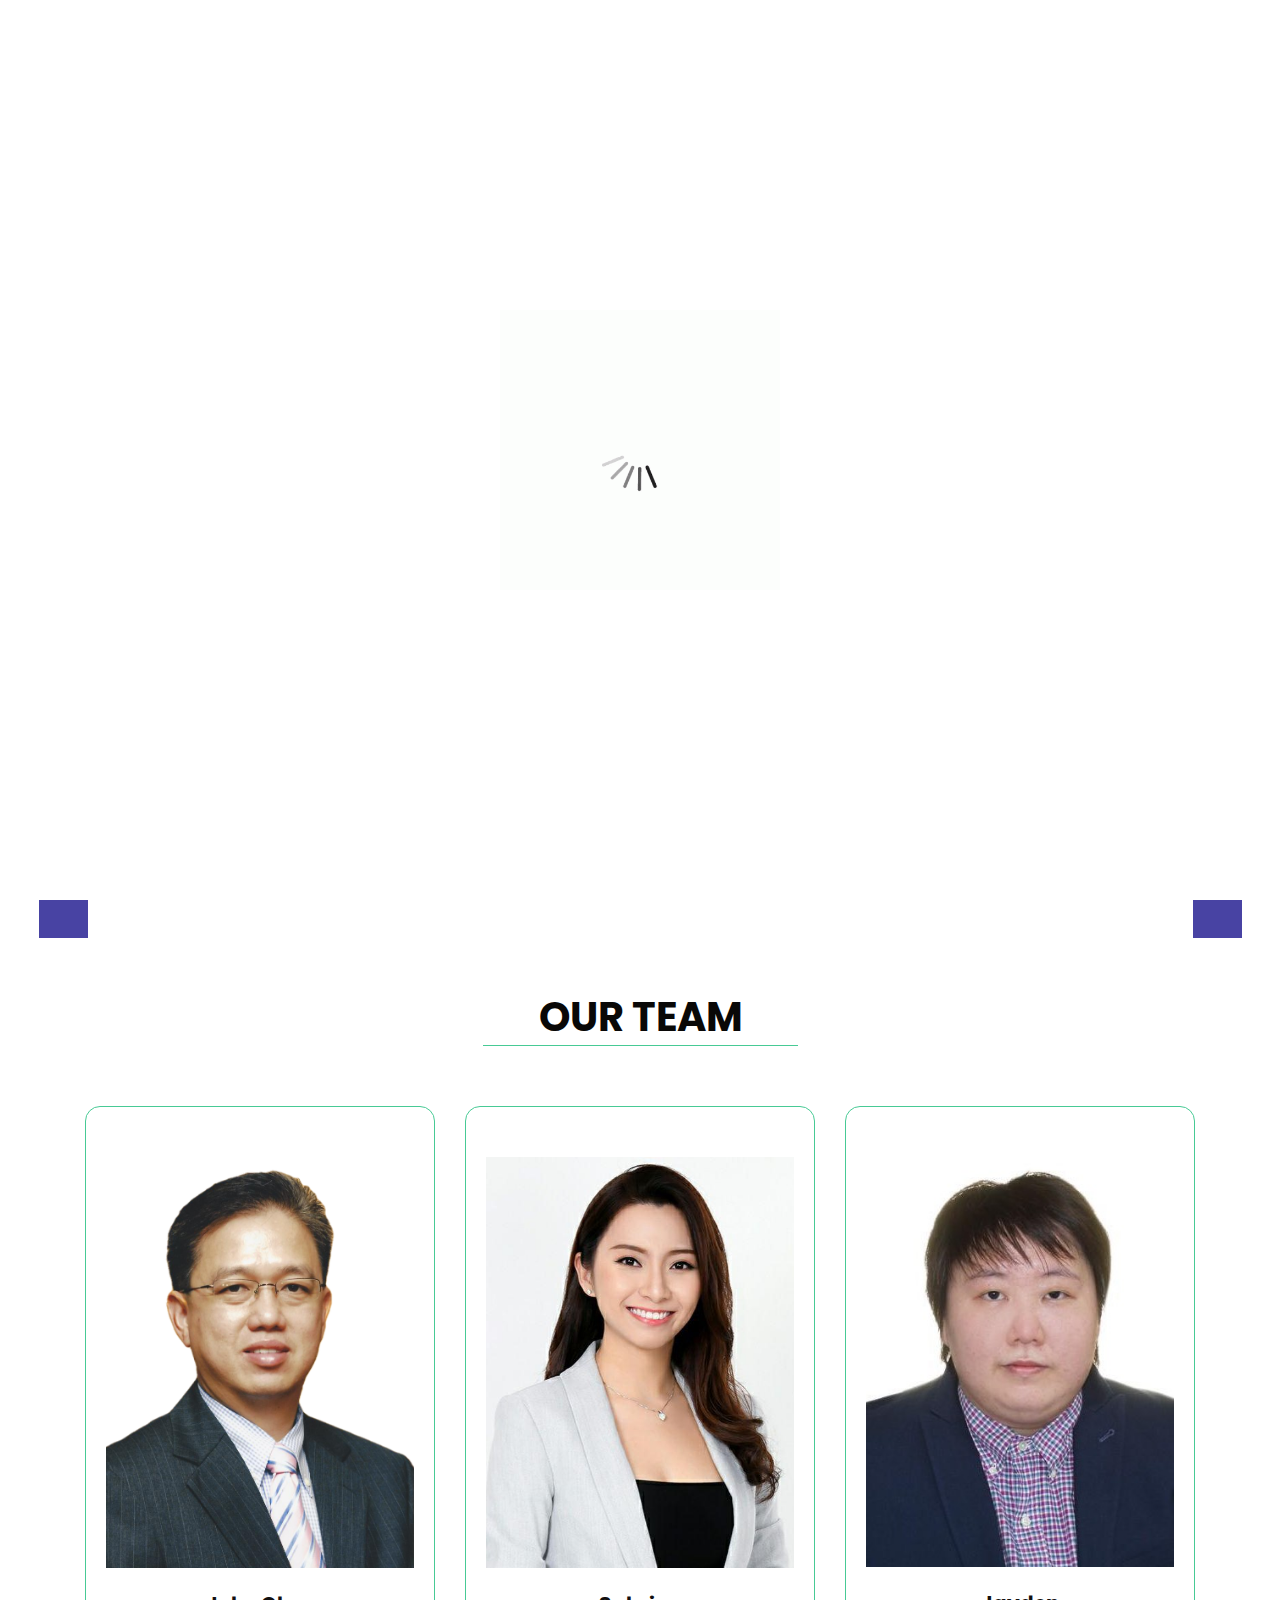
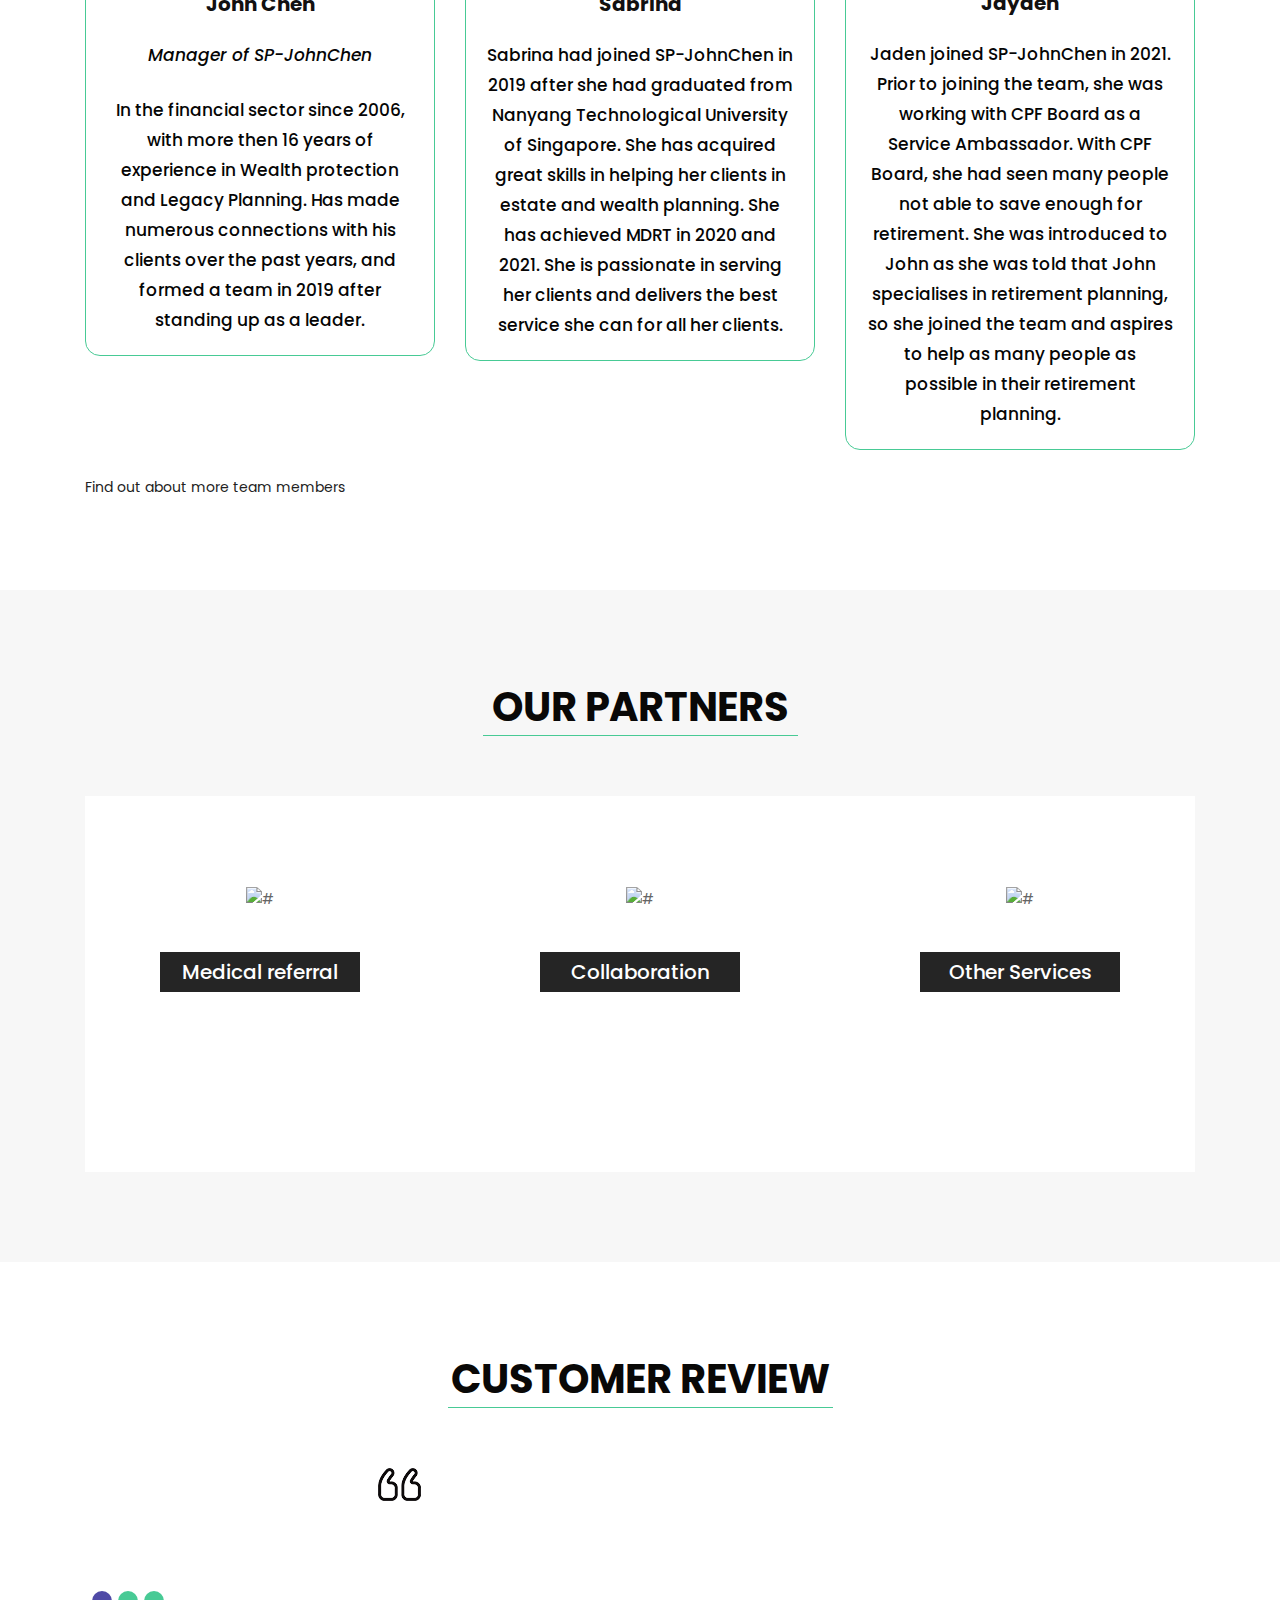
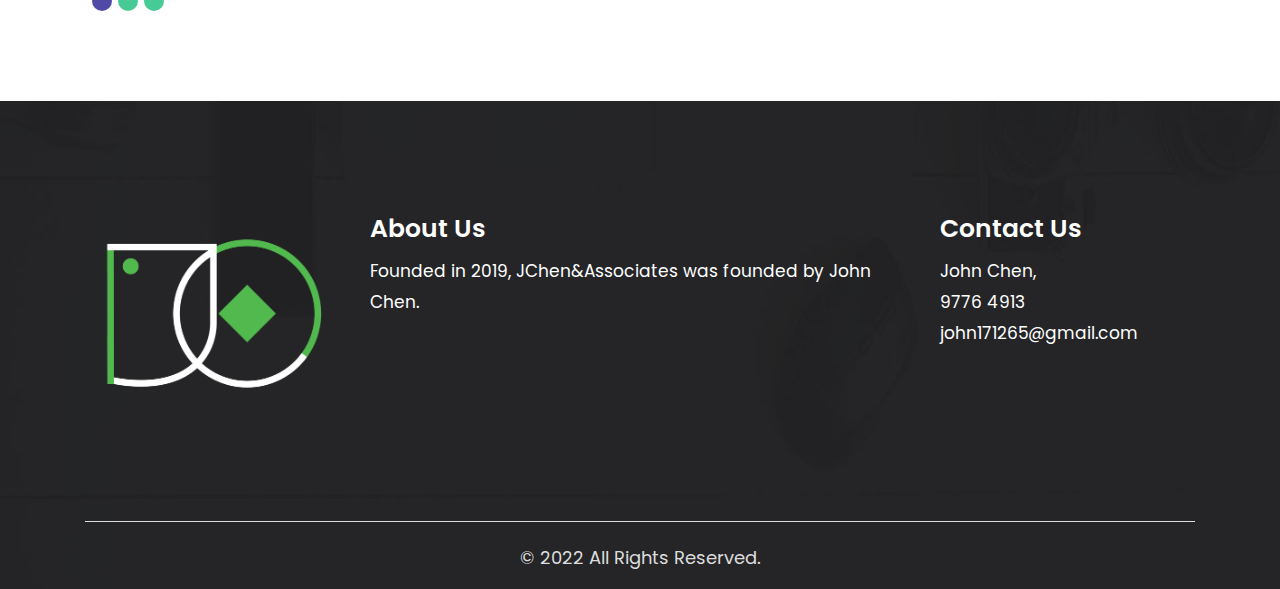
==== commit a6ae380d: "Got Rid of the logo" ====
--- a/index.html
+++ b/index.html
@@ -49,7 +49,7 @@
                   <div class="full">
                      <div class="center-desk">
                         <div class="logo">
-                           <a href="index.html"><img src="images/logoReal.png" alt="#" style="width:6vw; " /></a>
+                           <a href="index.html"><img src="images/Blank.png" alt="#" style="width:6vw; " /></a>
                         </div>
                      </div>
                   </div>
--- a/css/responsive.css
+++ b/css/responsive.css
@@ -8,9 +8,7 @@
         padding: 0px 20px;
     }
 
-    .logo{
-        display: none;
-    }
+   
     .text-bg span {
         font-size: 41px;
     }
@@ -24,9 +22,7 @@
         padding: 0px 11px;
     }
 
-    .logo{
-        display: none;
-    }
+   
     .text-bg h1 {
         font-size: 56px;
         line-height: 66px;
@@ -51,9 +47,7 @@
     .navigation.navbar-dark .navbar-nav .nav-link {
         padding: 0px 9px;
     }
-    .logo{
-        display: none;
-    }
+  
     .banner_main {
         min-height: 705px;
     }
@@ -99,9 +93,7 @@
         line-height: 40px;
         padding-bottom: 25px;
     }
-    .logo{
-        display: none;
-    }
+  
     #banner1 .carousel-inner {
         padding-right: 0;
     }
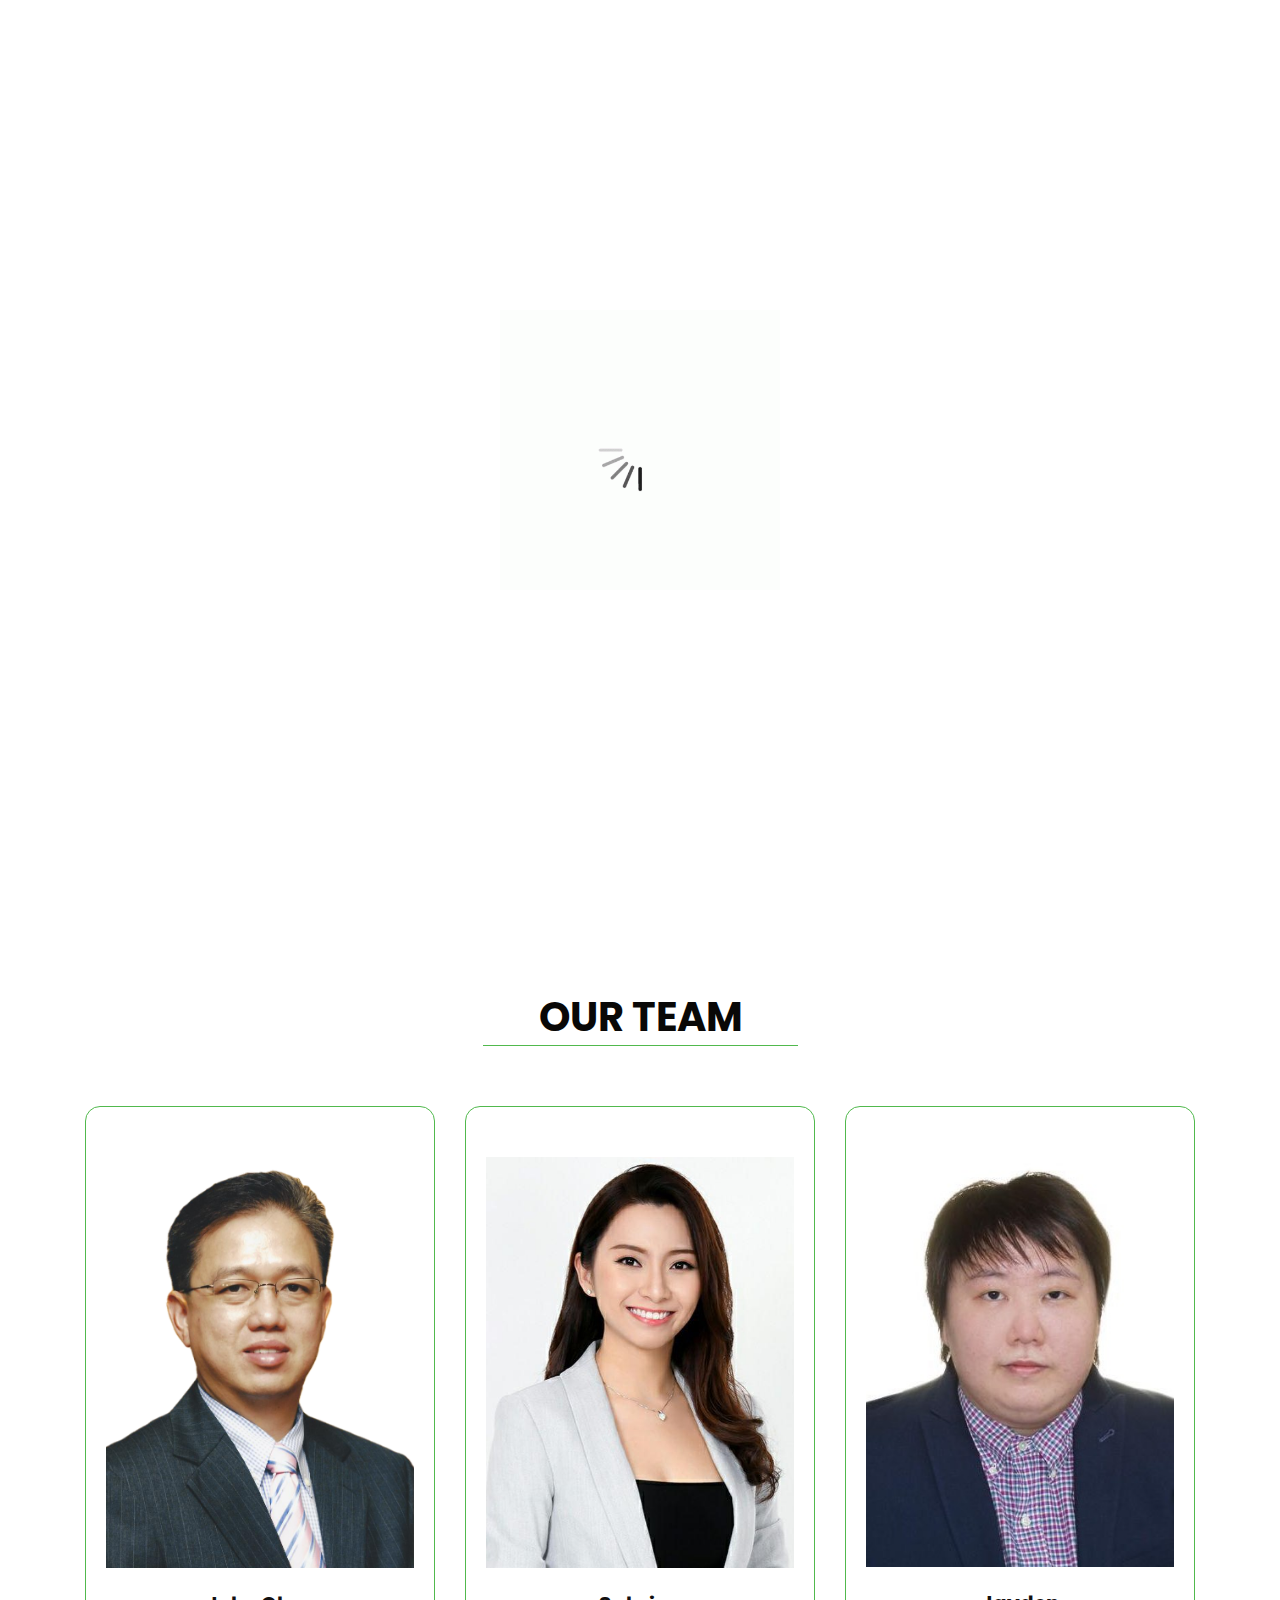
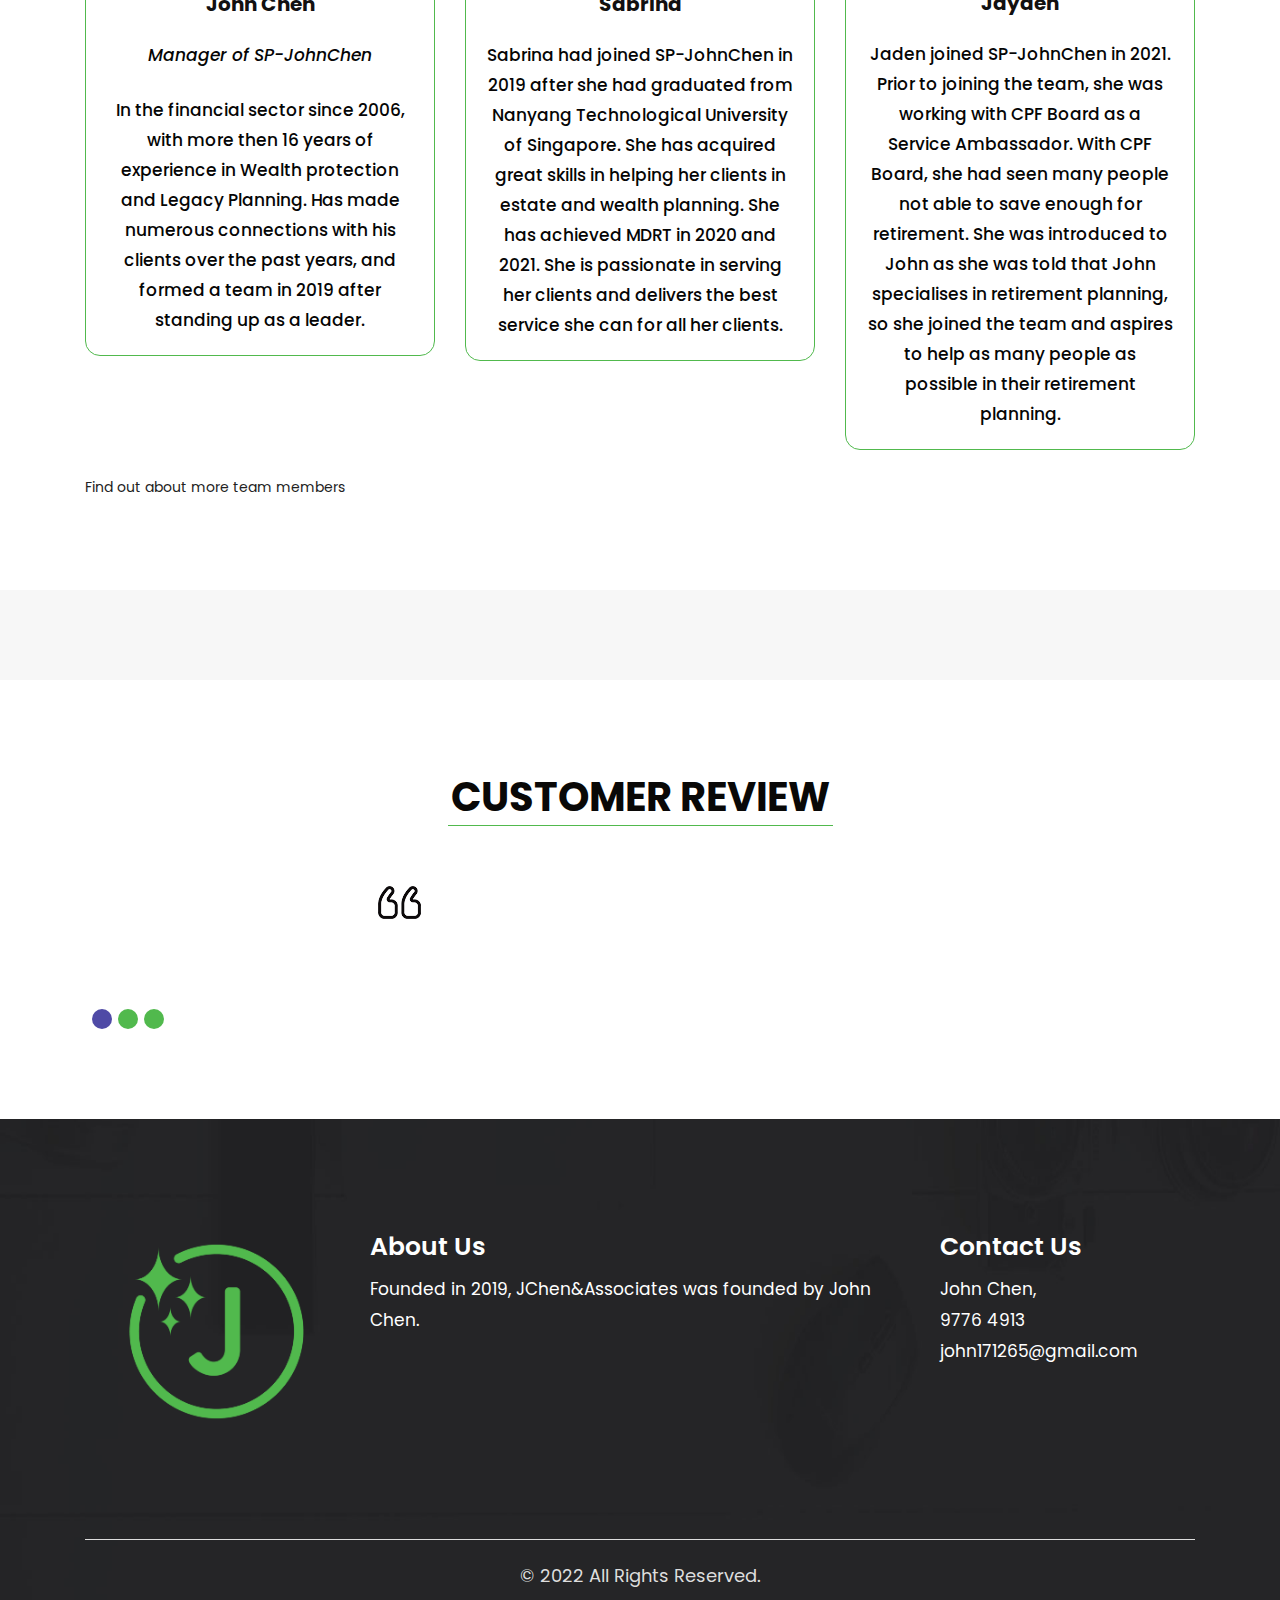
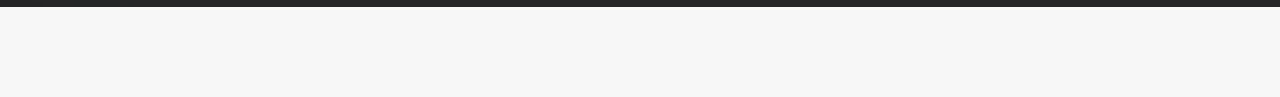
==== commit aeec4e50: "Made some small Changes and added new logo" ====
--- a/index.html
+++ b/index.html
@@ -49,7 +49,7 @@
                   <div class="full">
                      <div class="center-desk">
                         <div class="logo">
-                           <a href="index.html"><img src="images/Blank.png" alt="#" style="width:6vw; " /></a>
+                           <a href="index.html"><img src="images/logoReal.png" alt="#" style="width:5vw; " /></a>
                         </div>
                      </div>
                   </div>
@@ -71,33 +71,7 @@
                            <li class="nav-item">
                               <a class="nav-link" href="ourTeam.html">Our Team</a>
                            </li>
-                           <li class="nav-item">
-                              <a class="nav-link" href="medicalReferrals.html">Medical Referrals</a>
-                           </li>
-                           <li class="nav-item">
-                              <a class="nav-link" href="ourPartners.html">Collaborators</a>
-                           </li>
-                           <li class="nav-item">
-                              <a class="nav-link" href="estatePlanning.html">Estate Planning</a>
-                           </li>
-                           <li class="nav-item">
-                              <a class="nav-link" href="cpfNomination.html">CPF Nomination</a>
-                           </li>
-                           <li class="nav-item">
-                              <a class="nav-link" href="iRASsrs.html">IRAS</a>
-                           </li>
-                           <li class="nav-item">
-                              <a class="nav-link" href="mOH.html">MOH</a>
-                           </li>
-                           <li class="nav-item">
-                              <a class="nav-link" href="mOM.html">MOM</a>
-                           </li>
-                           <li class="nav-item">
-                              <a class="nav-link" href="otherInsurer.html">Other insurer</a>
-                           </li>
-                           <li class="nav-item">
-                              <a class="nav-link" href="leisure.html">Leisure</a>
-                           </li>
+                          
                            <li class="nav-item">
                               <a class="nav-link" href="joinUs.html">Join us</a>
                            </li>
@@ -120,8 +94,7 @@
             <li data-target="#banner1" data-slide-to="0" class="active"></li>
             <li data-target="#banner1" data-slide-to="1"></li>
             <li data-target="#banner1" data-slide-to="2"></li>
-            <li data-target="#banner1" data-slide-to="3"></li>
-            <li data-target="#banner1" data-slide-to="4"></li>
+    
 
          </ol>
          <div class="carousel-inner">
@@ -159,7 +132,7 @@
                         <div class="col-md-6">
                            <div class="text-bg">
                               <span>John Chen and Associates</span>
-                              <h1>Insurance Claim Consultation</h1>
+                              <h1>Insurance Claim </h1>
                               <p>Insurance claim consultation and review. Priority referral to specialist doctors for
                                  treatment for illness and injury.</p>
                               
@@ -186,67 +159,21 @@
                               <h1>Build your career with us</h1>
                               <p>Build a meaningful and rewarding career in finance with us. Learn tips and tricks to do
                                  well and earn more.</p>
-                              <a href="#joinUs">Find out more </a> <a href="#contact">Contact </a>
                            </div>
                         </div>
                         <div class="col-md-6">
                            <div class="text_img">
                               <figure><img src="images/Recruitment-Statistics.jpg.webp" alt="#" /></figure>
-
-                           </div>
-                        </div>
-
-                     </div>
-                  </div>
-               </div>
-            </div>
-            <div class="carousel-item">
-               <div class="container">
-                  <div class="carousel-caption">
-                     <div class="row">
-                        <div class="col-md-6">
-                           <div class="text-bg">
-                              <span>John Chen and Associates</span>
-                              <h1>Collaboration</h1>
-                              <p>We work with businesses to add value to them and clients. Giving them direct access to these services.</p>
-                              <a href="#ourPartners">Find out more </a> <a href="#contact">Contact </a>
-                           </div>
-                        </div>
-                        <div class="col-md-6">
-                           <div class="text_img">
-                              <figure><img src="images/collaboration.png" alt="#" /></figure>
-
-                           </div>
-                        </div>
-
-                     </div>
-                  </div>
-               </div>
-            </div>
-
-            <div class="carousel-item">
-               <div class="container">
-                  <div class="carousel-caption">
-                     <div class="row">
-                        <div class="col-md-6">
-                           <div class="text-bg">
-                              <span>John Chen and Associates</span>
-                              <h1>Estate Planning</h1>
-                              <p>We guide you through the process of comprehensive Estate planning</p>
-                              <a href="#estatePlanning">Find out more </a> <a href="#contact">Contact </a>
-                           </div>
-                        </div>
-                        <div class="col-md-6">
-                           <div class="text_img">
-                              <figure><img src="images/Estate Planning 财产规划/Slide1.PNG" alt="#" /></figure>
-
-                           </div>
-                        </div>
-
-                     </div>
-                  </div>
-               </div>
-            </div>
+                           </div>
+                        </div>
+
+                     </div>
+                  </div>
+               </div>
+            </div>
+           
+
+            
 
          </div>
          <a class="carousel-control-prev" href="#banner1" role="button" data-slide="prev">
@@ -303,39 +230,7 @@
    <div class="products">
       <div class="container">
          <div class="row">
-            <div class="col-md-12">
-               <div class="titlepage">
-                  <h2>Our Partners</h2>
-               </div>
-            </div>
-         </div>
-         <div class="row">
-            <div class="col-md-12">
-               <div class="our_products">
-                  <div class="row">
-                     <div class="col-md-4 margin_bottom1">
-                        <div class="product_box">
-                           <figure><img src="images/healthcare.png" alt="#" /></figure>
-                           <a href="medicalReferrals.html"><h3>Medical referral</h3></a>
-                        </div>
-                     </div>
-                     <div class="col-md-4 margin_bottom1">
-                        <div class="product_box">
-                           <figure><img src="images/collaborationIcon.png" alt="#" /></figure>
-                           <a href="ourPartners.html"><h3>Collaboration</h3></a>
-                        </div>
-                     </div>
-                     <div class="col-md-4 margin_bottom1">
-                        <div class="product_box">
-                           <figure><img src="images/more-information.png" alt="#" /></figure>
-                           <h3>Other Services</h3>
-                        </div>
-                     </div>
-
-                  </div>
-               </div>
-            </div>
-         </div>
+            
       </div>
    </div>
    <!-- end products -->
--- a/css/style.css
+++ b/css/style.css
@@ -73,7 +73,7 @@
 }
 
 h1 {
-     font-size: 24px;
+     font-size: 22px;
 }
 
 h2 {
@@ -328,14 +328,14 @@
 
 .navigation.navbar-dark .navbar-nav .nav-link:focus,
 .navigation.navbar-dark .navbar-nav .nav-link:hover {
-     color: #F29823;
+     color: #51B94D;
 }
 
 .navigation.navbar-dark .navbar-nav .active>.nav-link,
 .navigation.navbar-dark .navbar-nav .nav-link.active,
 .navigation.navbar-dark .navbar-nav .nav-link.show,
 .navigation.navbar-dark .navbar-nav .show>.nav-link {
-     color: #F29823;
+     color: #51B94D;
 }
 
 .navbar-expand-md .navbar-nav {
@@ -392,26 +392,7 @@
      align-items: center;
      position: relative;
 }
-.banner_main::before {
-     position: absolute;
-     content: "";
-     width:50px; 
-     height:40px;
-     background: url(../images/cross.png);
-     background-repeat: no-repeat;
-     bottom: -38px;
-     right: 38px;
-}
-.banner_main::after {
-     position: absolute;
-     content: "";
-     width:50px; 
-     height:40px;
-     background: url(../images/cross.png);
-     background-repeat: no-repeat;
-     bottom: -38px;
-     left: 38px;
-}
+
 .text-bg {
      text-align: left;
 }
@@ -474,7 +455,7 @@
      width: 10px;
      height: 10px;
      border-radius: 20px;
-     background: #F29823;
+     background: #51B94D;
      margin-right: 10px;
      margin-left: 10px;
 }
@@ -504,7 +485,7 @@
 }
 
 .text-bg a:hover {
-     background-color: #F29823;
+     background-color: #51B94D;
      color: #fff;
      transition: ease-in all 0.5s;
 }
@@ -524,7 +505,7 @@
      font-weight: bold;
      padding: 0;
      text-transform: uppercase;
-     border-bottom: #48ca95 solid 1px;
+     border-bottom: #51B94D solid 1px;
      max-width: 315px;
      margin: auto;
 }
@@ -541,7 +522,7 @@
 
 .read_more {
      font-size: 17px;
-     background-color: #48ca95;
+     background-color: #51B94D;
      color: #fff !important;
      padding: 13px 0px;
      width: 100%;
@@ -570,7 +551,7 @@
      background: #fff;
      text-align: center;
      padding: 50px 20px 20px 20px;
-     border: #48ca95 solid 1px;
+     border: #51B94D solid 1px;
      border-radius: 15px;
 }
 
@@ -633,7 +614,7 @@
 }
 
 .our_products .product_box h3:hover {
-    background: #48ca95;
+    background: #51B94D;
     transition: ease-in all 0.5s;
 }
 
@@ -646,14 +627,14 @@
      display: block;
      margin-top: 50px;
      background-color: transparent;
-     border: #48ca95 solid 2px;
-     color: #48ca95 !important;
+     border: #51B94D solid 2px;
+     color: #51B94D !important;
      max-width: 232px;
      padding: 15px 0;
 }
 
 .our_products .read_more:hover {
-     background: #48ca95;
+     background: #51B94D;
      color: #000 !important;
 }
 
@@ -765,7 +746,7 @@
      width: 20px;
      height: 20px;
      border-radius: 20px;
-     background: #48ca95;
+     background: #51B94D;
 }
 
 .customer_Carousel .carousel-indicators li.active {
@@ -829,7 +810,7 @@
 .main_form .send_btn {
      font-size: 22px;
      transition: ease-in all 0.5s;
-     background-color: #48ca95;
+     background-color: #51B94D;
      text-transform: uppercase;
      color: #fff;
      padding: 15px 0px;
@@ -885,6 +866,7 @@
 .logo1 {
      float: left;
      margin-top: -30px;
+   
 }
 
 ul.social_icon {
@@ -911,7 +893,7 @@
 }
 
 ul.social_icon li a:hover {
-     background-color: #F29823;
+     background-color: #51B94D;
      color: #fff;
 }
 
@@ -962,7 +944,7 @@
 .sub_btn {
      font-size: 17px;
      transition: ease-in all 0.5s;
-     background-color: #48ca95;
+     background-color: #51B94D;
      color: #fff;
      padding: 10px 0px;
      max-width: 147px;
@@ -999,7 +981,7 @@
 }
 
 .copyright a:hover {
-     color: #48ca95;
+     color: #51B94D;
 }
 
 
@@ -1010,7 +992,7 @@
 
 .inner_posituong .header {
      position: inherit;
-     background: #4843a3;
+     background: #000000;
 }
 
 .computer_page .laptop {
